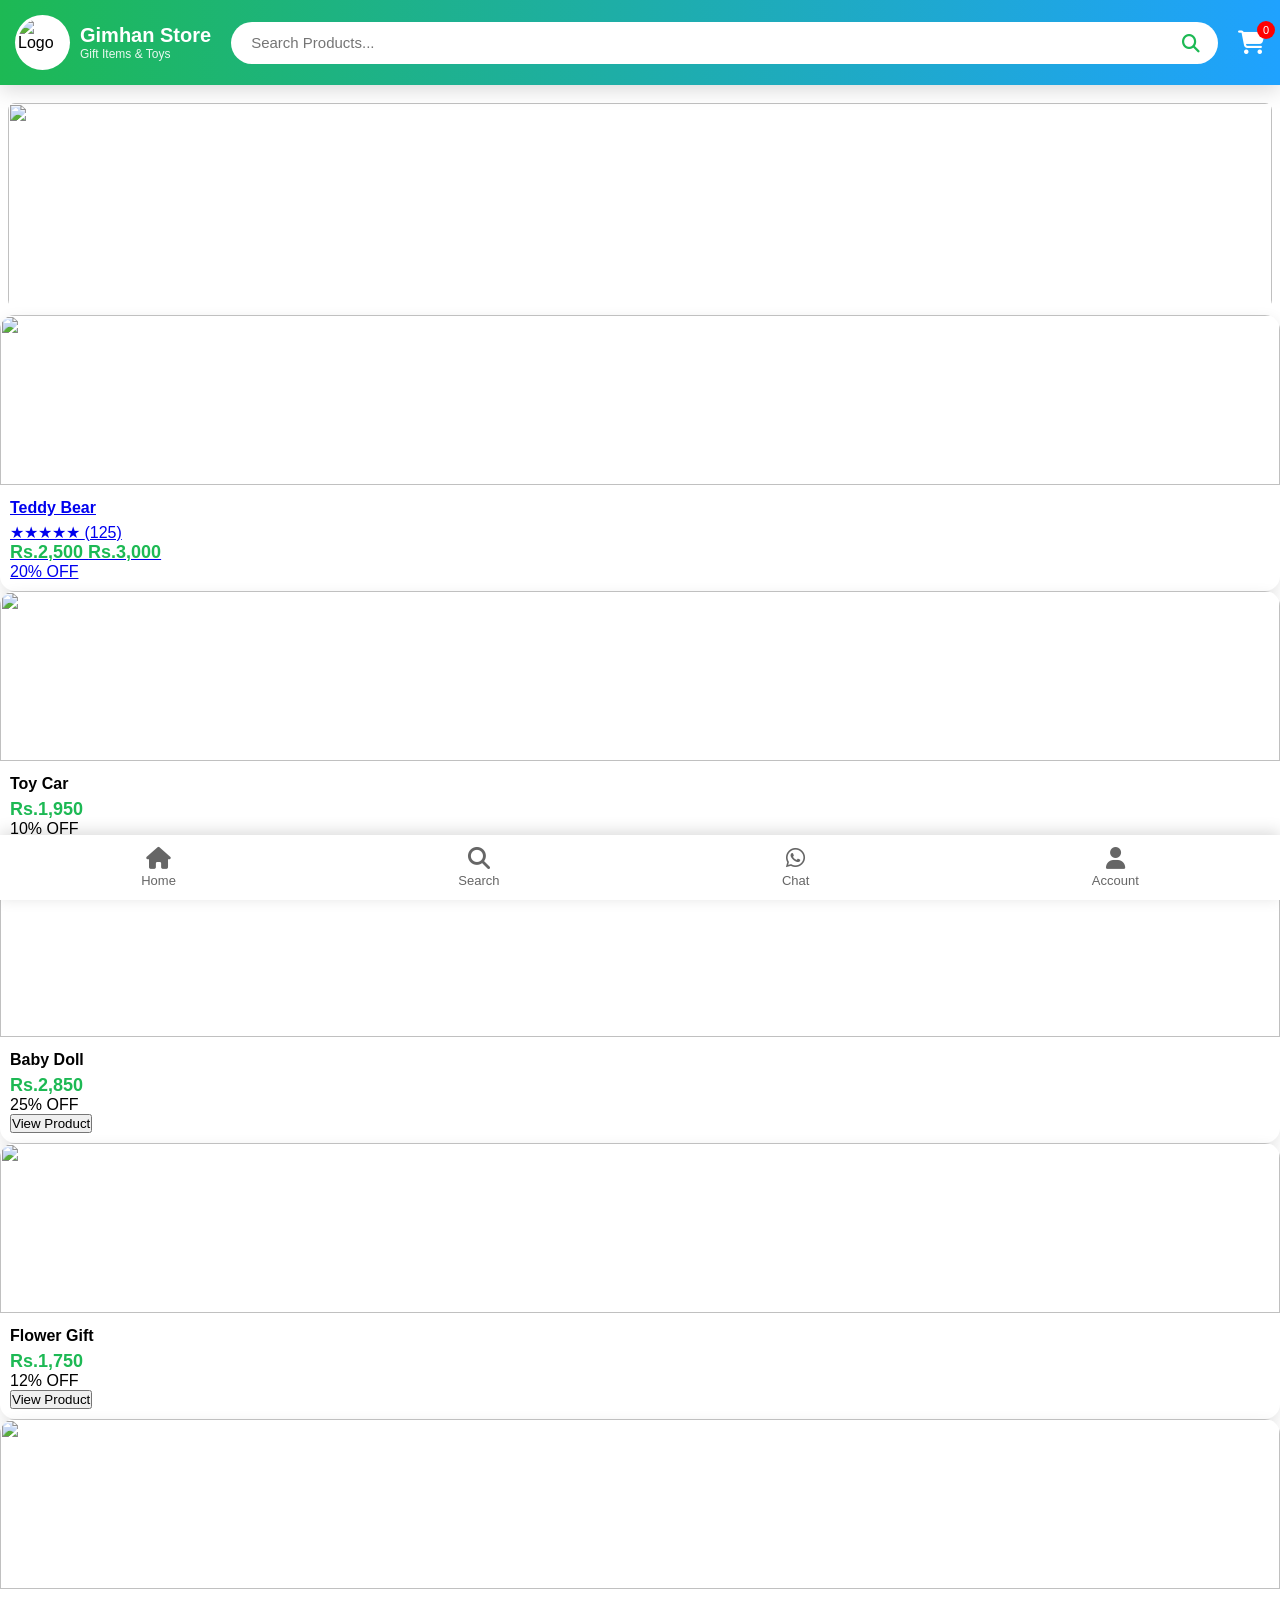
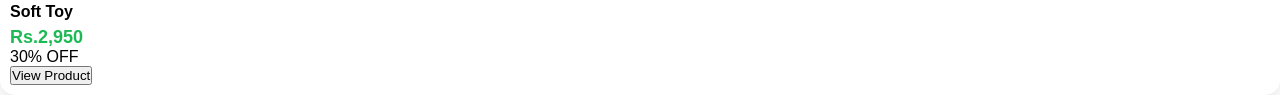
==== index.html @ d322825e "Update index.html" ====
<!DOCTYPE html>
<html lang="en">
<head>
<meta charset="UTF-8">
<meta name="viewport" content="width=device-width, initial-scale=1.0">

<title>Gimhan Store</title>

<link rel="stylesheet" href="style.css">

<link rel="stylesheet"
href="https://cdnjs.cloudflare.com/ajax/libs/font-awesome/6.5.2/css/all.min.css">

</head>

<body>

<header>

<div class="top-bar">

<div class="logo">

<img src="assets/logo.png" alt="Logo">

<div class="store-name">

<h2>Gimhan Store</h2>

<p>Gift Items & Toys</p>

</div>

</div>

<div class="search-box">

<input type="text"
id="search"
placeholder="Search Products...">

<i class="fa-solid fa-magnifying-glass"></i>

</div>

<div class="cart">

<i class="fa-solid fa-cart-shopping"></i>

<span id="cart-count">0</span>

</div>

</div>

</header>

<section class="slider">

<div class="slides">

<img src="assets/banner1.jpg">

<img src="assets/banner2.jpg">

<img src="assets/banner1.jpg">

</div>

</section>


<a href="product.html" class="product-link">

<div class="product-card">

<img src="assets/products/product1.jpg">

<div class="product-info">

<h3>Teddy Bear</h3>

<div class="rating">
★★★★★ <span>(125)</span>
</div>

<p class="price">
Rs.2,500
<span class="old-price">Rs.3,000</span>
</p>

<p class="discount">20% OFF</p>

</div>

</div>

</a>

  
<div class="product-card">

<img src="assets/products/product3.jpg">

<div class="product-info">

<h3>Toy Car</h3>

<p class="price">Rs.1,950</p>

<p class="discount">10% OFF</p>

<a href="product.html">

<button class="buy-btn">

View Product

</button>

</a>

</div>

</div>

<div class="product-card">

<img src="assets/products/product4.jpg">

<div class="product-info">

<h3>Baby Doll</h3>

<p class="price">Rs.2,850</p>

<p class="discount">25% OFF</p>

<a href="product.html">

<button class="buy-btn">

View Product

</button>

</a>

</div>

</div>

<div class="product-card">

<img src="assets/products/product5.jpg">

<div class="product-info">

<h3>Flower Gift</h3>

<p class="price">Rs.1,750</p>

<p class="discount">12% OFF</p>

<a href="product.html">

<button class="buy-btn">

View Product

</button>

</a>

</div>

</div>

<div class="product-card">

<img src="assets/products/product6.jpg">

<div class="product-info">

<h3>Soft Toy</h3>

<p class="price">Rs.2,950</p>

<p class="discount">30% OFF</p>

<a href="product.html">

<button class="buy-btn">

View Product

</button>

</a>

</div>

</div>

</div>

</section>

<nav class="bottom-nav">

<a href="index.html">

<i class="fa-solid fa-house"></i>

<span>Home</span>

</a>

<a href="#">

<i class="fa-solid fa-magnifying-glass"></i>

<span>Search</span>

</a>

<a href="#">

<i class="fa-brands fa-whatsapp"></i>

<span>Chat</span>

</a>

<a href="login.html">

<i class="fa-solid fa-user"></i>

<span>Account</span>

</a>

</nav>

<script src="script.js"></script>

</body>

</html>
---- style.css ----
/* ==========================
   GIMHAN STORE
   APP STYLE UI
========================== */

*{
margin:0;
padding:0;
box-sizing:border-box;
font-family:Arial,Helvetica,sans-serif;
}

body{
background:#ffffff;
overflow-x:hidden;
}

/* COLORS */

:root{

--green:#1DB954;

--lightgreen:#8FD13F;

--blue:#1FA2FF;

--lightblue:#4FC3F7;

--white:#ffffff;

}

/* HEADER */

header{

width:100%;

background:linear-gradient(90deg,var(--green),var(--blue));

padding:15px;

position:sticky;

top:0;

z-index:1000;

box-shadow:0 5px 20px rgba(0,0,0,.15);

}

.top-bar{

display:flex;

align-items:center;

justify-content:space-between;

gap:10px;

}

/* LOGO */

.logo{

display:flex;

align-items:center;

gap:10px;

}

.logo img{

width:55px;

height:55px;

border-radius:50%;

background:white;

padding:3px;

animation:rotateLogo 6s linear infinite;

}

.store-name h2{

color:white;

font-size:20px;

}

.store-name p{

color:white;

font-size:12px;

opacity:.9;

}

/* SEARCH */

.search-box{

flex:1;

position:relative;

margin:0 10px;

}

.search-box input{

width:100%;

height:42px;

border:none;

border-radius:40px;

padding-left:20px;

padding-right:45px;

outline:none;

font-size:15px;

}

.search-box i{

position:absolute;

right:18px;

top:13px;

color:var(--green);

font-size:18px;

}

/* CART */

.cart{

position:relative;

font-size:24px;

color:white;

cursor:pointer;

animation:cartJump 1.5s infinite;

}

#cart-count{

position:absolute;

top:-8px;

right:-10px;

background:red;

color:white;

width:18px;

height:18px;

font-size:11px;

border-radius:50%;

display:flex;

align-items:center;

justify-content:center;

}

/* SLIDER */

.slider{

width:100%;

overflow:hidden;

margin-top:10px;

}

.slides{

display:flex;

width:300%;

animation:slide 12s infinite;

}

.slides img{

width:100%;

height:220px;

object-fit:cover;

border-radius:15px;

padding:8px;

}

/* PRODUCTS */

.products{

padding:15px;

}

.products h2{

margin-bottom:15px;

font-size:22px;

color:#333;

}

.product-grid{

display:grid;

grid-template-columns:repeat(2,1fr);

gap:15px;

}


.product-card{

background:white;

border-radius:15px;

overflow:hidden;

box-shadow:0 5px 15px rgba(0,0,0,.1);

transition:.4s;

cursor:pointer;

}

.product-card:hover{

transform:translateY(-6px);

}

.product-card img{

width:100%;

height:170px;

object-fit:cover;

}

.product-info{

padding:10px;

}

.product-info h3{

font-size:16px;

margin-bottom:6px;

}

.price{

color:var(--green);

font-size:18px;

font-weight:bold;

}

.bottom-nav{

position:fixed;

bottom:0;

left:0;

width:100%;

height:65px;

background:white;

display:flex;

justify-content:space-around;

align-items:center;

box-shadow:0 -3px 15px rgba(0,0,0,.15);

z-index:999;

}

.bottom-nav a{

text-decoration:none;

color:#666;

display:flex;

flex-direction:column;

align-items:center;

font-size:13px;

transition:.3s;

}

.bottom-nav a:hover{

color:var(--green);

transform:scale(1.15);

}

.bottom-nav i{

font-size:22px;

margin-bottom:4px;

}

/* ANIMATIONS */

@keyframes slide{

0%{transform:translateX(0);}

30%{transform:translateX(0);}

35%{transform:translateX(-100%);}

65%{transform:translateX(-100%);}

70%{transform:translateX(-200%);}

100%{transform:translateX(0);}

}

@keyframes rotateLogo{

100%{

transform:rotate(360deg);

}

}

@keyframes cartJump{

50%{

transform:translateY(-5px);

}
   
/* =====================================
   PRODUCT PAGE
===================================== */

.product-page{
display:flex;
flex-wrap:wrap;
gap:30px;
padding:20px;
align-items:center;
justify-content:center;
background:#fff;
}

.product-image{
flex:1;
min-width:300px;
text-align:center;
}

.product-image img{
width:100%;
max-width:420px;
border-radius:20px;
box-shadow:0 10px 25px rgba(0,0,0,.15);
transition:.4s;
cursor:pointer;
}

.product-image img:hover{
transform:scale(1.08);
}

.product-details{
flex:1;
min-width:300px;
}

.product-details h2{
font-size:32px;
margin-bottom:10px;
color:#333;
}

.product-details .price{
font-size:30px;
font-weight:bold;
color:#1DB954;
margin-bottom:8px;
}

.discount{
display:inline-block;
background:#ff3b30;
color:#fff;
padding:8px 15px;
border-radius:25px;
font-size:14px;
margin-bottom:20px;
animation:pulse 1.5s infinite;
}

/* Quantity */

.quantity{
display:flex;
align-items:center;
margin:20px 0;
gap:10px;
}

.quantity button{
width:45px;
height:45px;
border:none;
border-radius:10px;
background:#1FA2FF;
color:white;
font-size:22px;
cursor:pointer;
transition:.3s;
}

.quantity button:hover{
background:#1DB954;
}

.quantity input{
width:70px;
height:45px;
text-align:center;
font-size:18px;
border:2px solid #1FA2FF;
border-radius:10px;
}

/* Buttons */

.buttons{
display:flex;
gap:15px;
margin:25px 0;
flex-wrap:wrap;
}

.buy-btn,
.cart-btn{
padding:14px 28px;
border:none;
border-radius:30px;
font-size:17px;
cursor:pointer;
transition:.3s;
color:white;
}

.buy-btn{
background:#1DB954;
}

.cart-btn{
background:#1FA2FF;
}

.buy-btn:hover{
transform:translateY(-4px);
box-shadow:0 8px 20px rgba(0,0,0,.2);
}

.cart-btn:hover{
transform:translateY(-4px);
box-shadow:0 8px 20px rgba(0,0,0,.2);
}

/* WhatsApp */

.whatsapp-btn{
display:inline-block;
padding:15px 25px;
background:#25D366;
color:white;
text-decoration:none;
border-radius:30px;
font-size:18px;
transition:.3s;
}

.whatsapp-btn:hover{
transform:scale(1.05);
}

/* Description */

.description,
.reviews,
.comment-box,
.related-products{
padding:25px;
}

.description h2,
.reviews h2,
.comment-box h2,
.related-products h2{
margin-bottom:15px;
color:#1FA2FF;
}

/* Comment */

.comment-box textarea{
width:100%;
height:140px;
padding:15px;
border-radius:15px;
border:2px solid #ddd;
resize:none;
font-size:16px;
}

.comment-box button{
margin-top:15px;
padding:12px 25px;
border:none;
border-radius:25px;
background:#1DB954;
color:white;
cursor:pointer;
transition:.3s;
}

.comment-box button:hover{
background:#1FA2FF;
}

/* Related Products */

.related-grid{
display:grid;
grid-template-columns:repeat(auto-fit,minmax(180px,1fr));
gap:20px;
}

/* Animation */

@keyframes pulse{

0%{
transform:scale(1);
}

50%{
transform:scale(1.08);
}

100%{
transform:scale(1);
}

}

/* Mobile */

@media(max-width:768px){

.product-page{

flex-direction:column;

}

.product-details{

text-align:center;

}

.buttons{

justify-content:center;

}

.quantity{

justify-content:center;

}

}
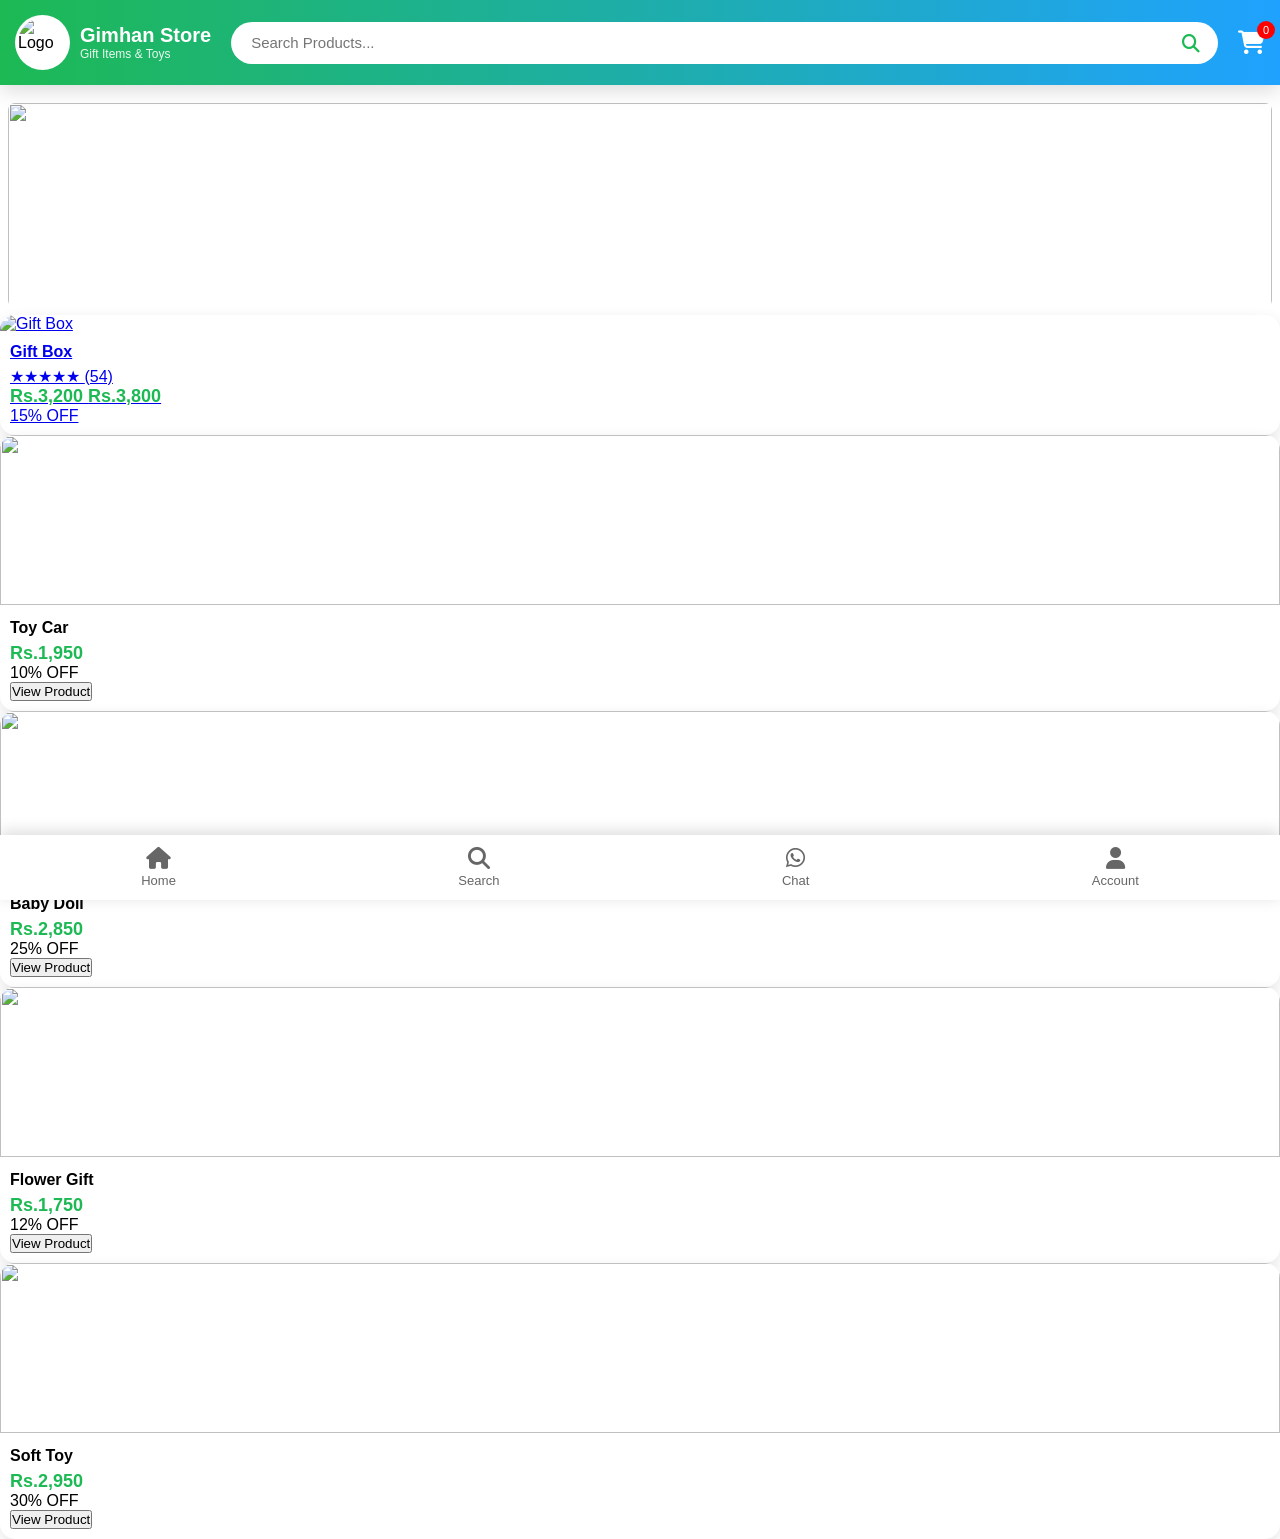
==== commit 7093d9c9: "Update index.html" ====
--- a/index.html
+++ b/index.html
@@ -74,29 +74,28 @@
 
 <div class="product-card">
 
-<img src="assets/products/product1.jpg">
-
-<div class="product-info">
-
-<h3>Teddy Bear</h3>
+<img src="assets/products/product2.jpg" alt="Gift Box">
+
+<div class="product-info">
+
+<h3>Gift Box</h3>
 
 <div class="rating">
-★★★★★ <span>(125)</span>
+★★★★★ <span>(54)</span>
 </div>
 
 <p class="price">
-Rs.2,500
-<span class="old-price">Rs.3,000</span>
+Rs.3,200
+<span class="old-price">Rs.3,800</span>
 </p>
 
-<p class="discount">20% OFF</p>
-
-</div>
-
-</div>
-
-</a>
-
+<p class="discount">15% OFF</p>
+
+</div>
+
+</div>
+
+</a>
   
 <div class="product-card">
 
--- a/style.css
+++ b/style.css
@@ -667,3 +667,234 @@
 
 }
    
+/* ==========================
+   DARAZ STYLE PRODUCT PAGE
+========================== */
+
+.product-header{
+display:flex;
+justify-content:space-between;
+align-items:center;
+padding:15px 18px;
+background:#fff;
+position:sticky;
+top:0;
+z-index:1000;
+box-shadow:0 2px 10px rgba(0,0,0,.08);
+}
+
+.product-header h2{
+font-size:20px;
+color:#333;
+}
+
+.product-header a,
+.product-header i{
+color:#333;
+font-size:22px;
+text-decoration:none;
+margin:0 8px;
+cursor:pointer;
+}
+
+.product-container{
+max-width:1200px;
+margin:20px auto;
+display:flex;
+flex-wrap:wrap;
+gap:30px;
+padding:15px;
+}
+
+.gallery{
+flex:1;
+min-width:320px;
+}
+
+.main-image{
+width:100%;
+border-radius:18px;
+box-shadow:0 8px 20px rgba(0,0,0,.12);
+cursor:zoom-in;
+transition:.35s;
+}
+
+.main-image:hover{
+transform:scale(1.05);
+}
+
+.thumbs{
+display:flex;
+gap:12px;
+margin-top:15px;
+}
+
+.thumbs img{
+width:80px;
+height:80px;
+border-radius:12px;
+object-fit:cover;
+cursor:pointer;
+border:2px solid transparent;
+transition:.3s;
+}
+
+.thumbs img:hover{
+border-color:#1DB954;
+transform:scale(1.08);
+}
+
+.details{
+flex:1;
+min-width:320px;
+}
+
+.details h1{
+font-size:34px;
+margin-bottom:10px;
+color:#222;
+}
+
+.rating{
+color:#FFC107;
+font-size:18px;
+margin-bottom:12px;
+}
+
+.rating span{
+color:#777;
+font-size:15px;
+margin-left:8px;
+}
+
+.details h2{
+font-size:34px;
+color:#ff0055;
+margin-bottom:15px;
+}
+
+.details h2 span{
+font-size:20px;
+color:#999;
+text-decoration:line-through;
+margin-left:10px;
+}
+
+.offer{
+display:inline-block;
+background:#ff3366;
+color:#fff;
+padding:8px 16px;
+border-radius:25px;
+font-size:14px;
+margin-bottom:20px;
+}
+
+.details p{
+color:#666;
+line-height:1.7;
+font-size:16px;
+margin-bottom:20px;
+}
+
+.stock{
+color:#1DB954;
+font-size:18px;
+font-weight:600;
+margin-bottom:20px;
+}
+
+.quantity{
+display:flex;
+align-items:center;
+gap:10px;
+margin-bottom:25px;
+}
+
+.quantity button{
+width:45px;
+height:45px;
+border:none;
+background:#1FA2FF;
+color:#fff;
+font-size:22px;
+border-radius:10px;
+cursor:pointer;
+transition:.3s;
+}
+
+.quantity button:hover{
+background:#1DB954;
+}
+
+.quantity input{
+width:70px;
+height:45px;
+text-align:center;
+font-size:18px;
+border:2px solid #ddd;
+border-radius:10px;
+}
+
+.action-buttons{
+display:flex;
+flex-wrap:wrap;
+gap:15px;
+margin-top:15px;
+}
+
+.cart-btn,
+.whatsapp-btn{
+padding:14px 25px;
+border:none;
+border-radius:30px;
+font-size:17px;
+font-weight:bold;
+cursor:pointer;
+transition:.3s;
+}
+
+.cart-btn{
+background:#1FA2FF;
+color:#fff;
+}
+
+.whatsapp-btn{
+background:#25D366;
+color:#fff;
+}
+
+.cart-btn:hover,
+.whatsapp-btn:hover{
+transform:translateY(-4px);
+box-shadow:0 10px 25px rgba(0,0,0,.2);
+}
+
+@media(max-width:768px){
+
+.product-container{
+flex-direction:column;
+}
+
+.details h1{
+font-size:28px;
+}
+
+.details h2{
+font-size:28px;
+}
+
+.thumbs{
+justify-content:center;
+}
+
+.action-buttons{
+flex-direction:column;
+}
+
+.cart-btn,
+.whatsapp-btn{
+width:100%;
+}
+
+}
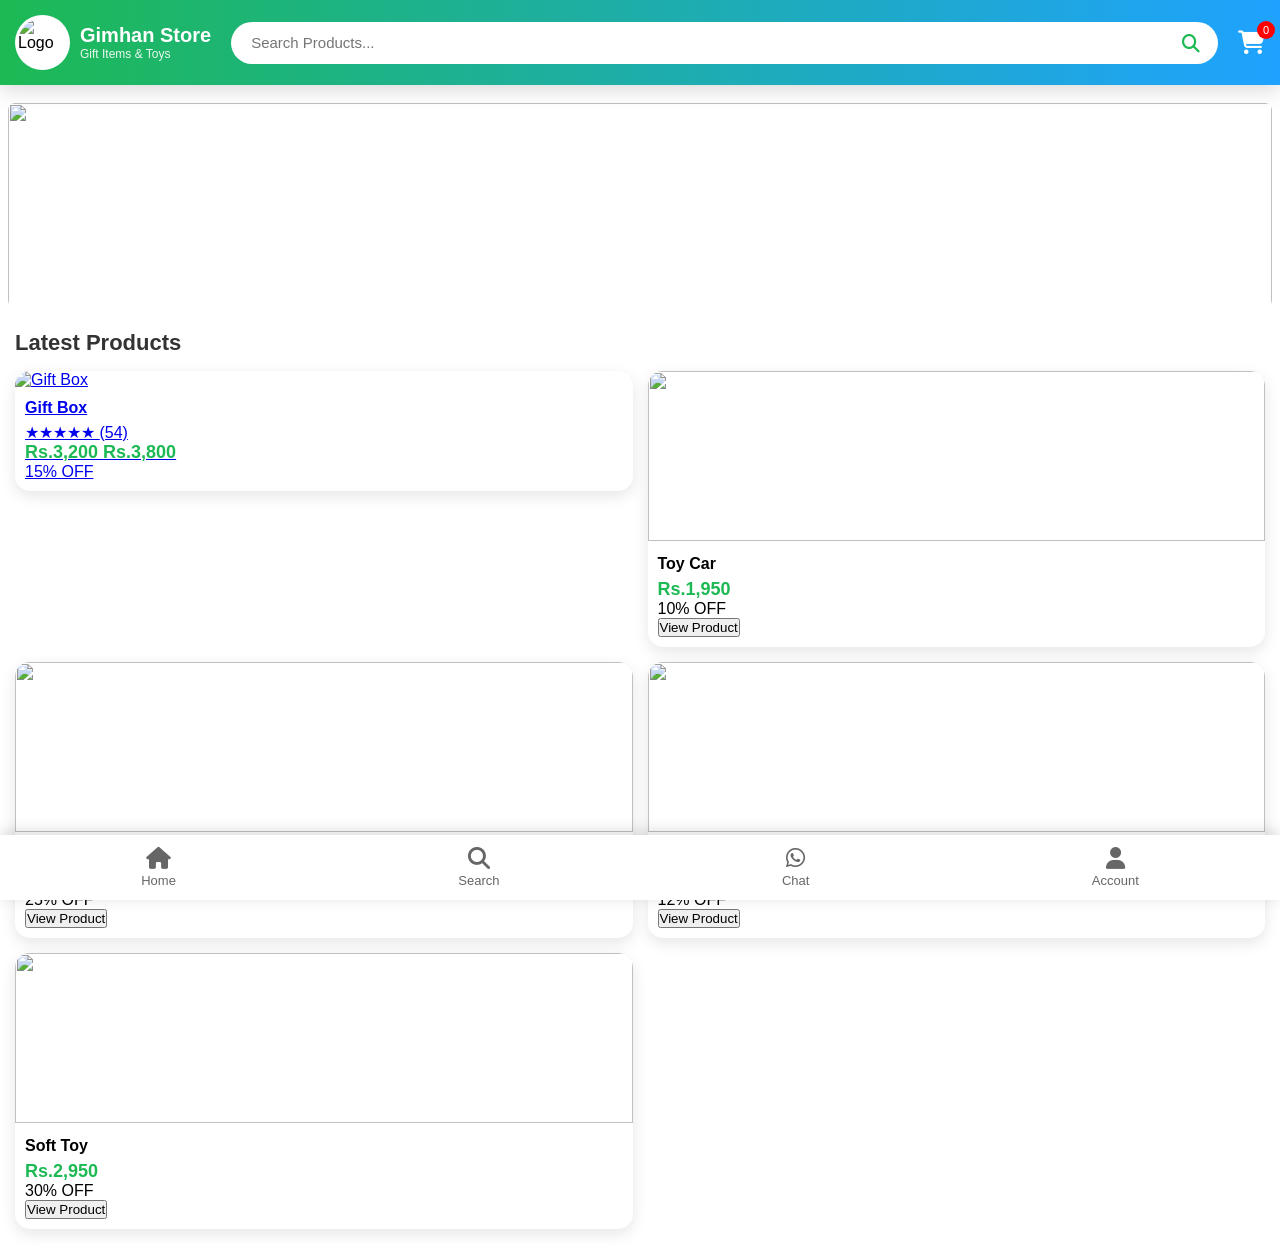
==== commit 15d4c2e6: "Update index.html" ====
--- a/index.html
+++ b/index.html
@@ -69,6 +69,12 @@
 
 </section>
 
+  <section class="products">
+
+<h2>Latest Products</h2>
+
+<div class="product-grid">
+
 
 <a href="product.html" class="product-link">
 
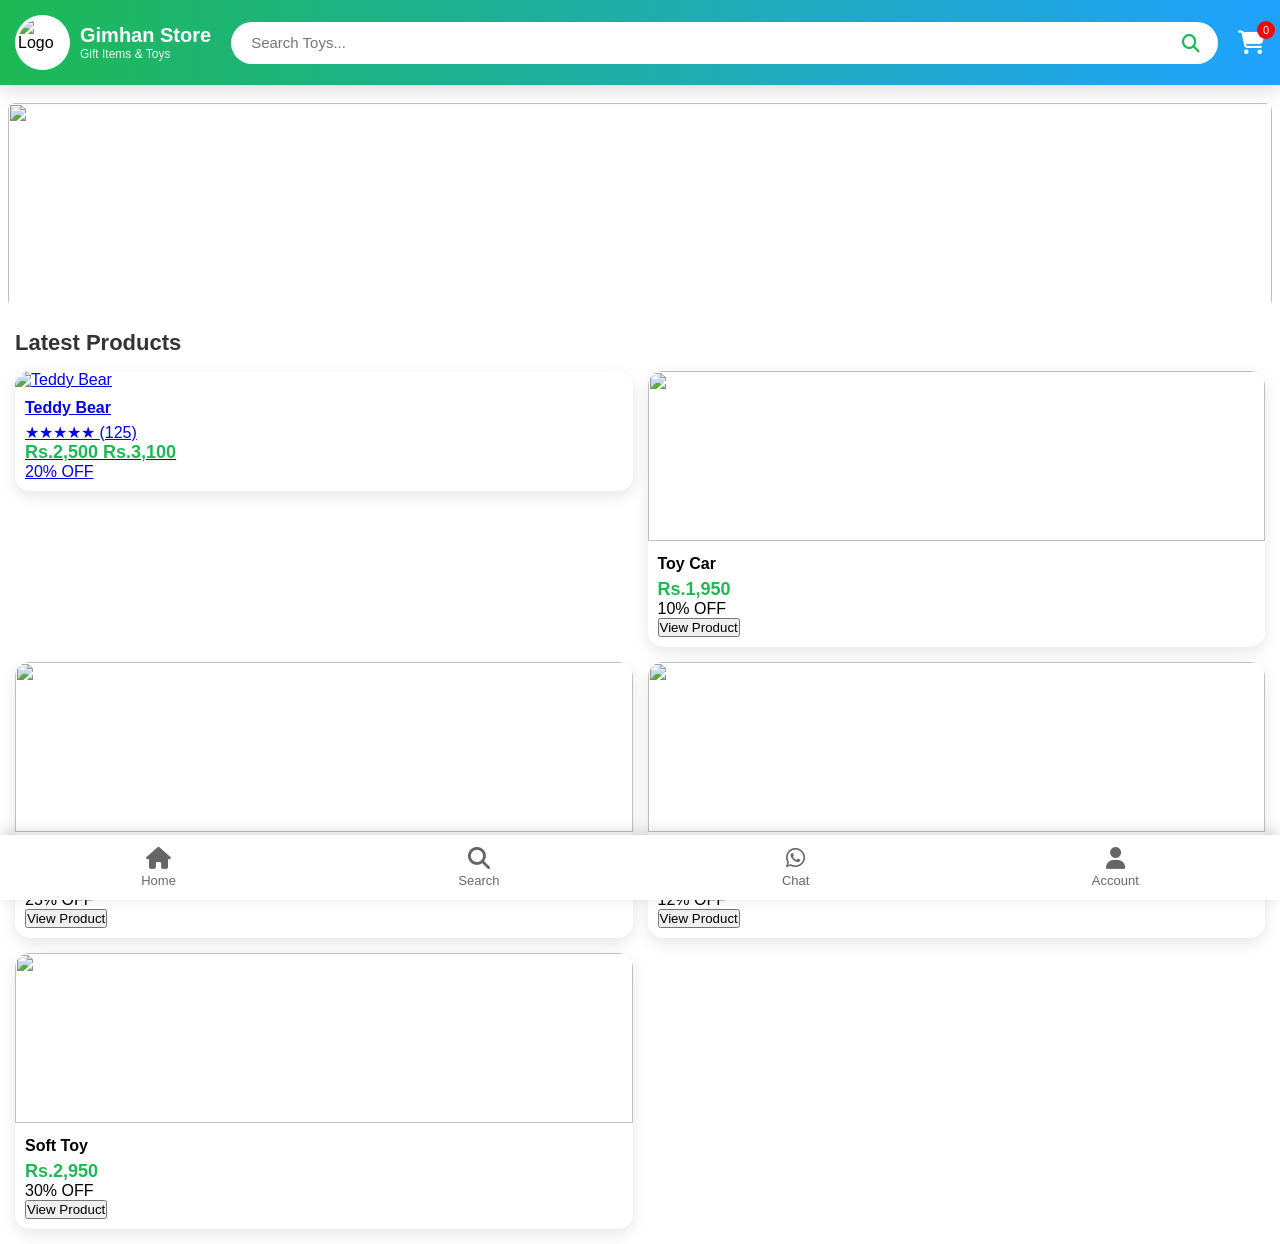
==== commit d2dd368a: "Update index.html" ====
--- a/index.html
+++ b/index.html
@@ -80,22 +80,22 @@
 
 <div class="product-card">
 
-<img src="assets/products/product2.jpg" alt="Gift Box">
-
-<div class="product-info">
-
-<h3>Gift Box</h3>
+<img src="assets/products/product1.jpg" alt="Teddy Bear">
+
+<div class="product-info">
+
+<h3>Teddy Bear</h3>
 
 <div class="rating">
-★★★★★ <span>(54)</span>
+★★★★★ <span>(125)</span>
 </div>
 
 <p class="price">
-Rs.3,200
-<span class="old-price">Rs.3,800</span>
+Rs.2,500
+<span class="old-price">Rs.3,100</span>
 </p>
 
-<p class="discount">15% OFF</p>
+<p class="discount">20% OFF</p>
 
 </div>
 
--- a/style.css
+++ b/style.css
@@ -667,234 +667,4 @@
 
 }
    
-/* ==========================
-   DARAZ STYLE PRODUCT PAGE
-========================== */
-
-.product-header{
-display:flex;
-justify-content:space-between;
-align-items:center;
-padding:15px 18px;
-background:#fff;
-position:sticky;
-top:0;
-z-index:1000;
-box-shadow:0 2px 10px rgba(0,0,0,.08);
-}
-
-.product-header h2{
-font-size:20px;
-color:#333;
-}
-
-.product-header a,
-.product-header i{
-color:#333;
-font-size:22px;
-text-decoration:none;
-margin:0 8px;
-cursor:pointer;
-}
-
-.product-container{
-max-width:1200px;
-margin:20px auto;
-display:flex;
-flex-wrap:wrap;
-gap:30px;
-padding:15px;
-}
-
-.gallery{
-flex:1;
-min-width:320px;
-}
-
-.main-image{
-width:100%;
-border-radius:18px;
-box-shadow:0 8px 20px rgba(0,0,0,.12);
-cursor:zoom-in;
-transition:.35s;
-}
-
-.main-image:hover{
-transform:scale(1.05);
-}
-
-.thumbs{
-display:flex;
-gap:12px;
-margin-top:15px;
-}
-
-.thumbs img{
-width:80px;
-height:80px;
-border-radius:12px;
-object-fit:cover;
-cursor:pointer;
-border:2px solid transparent;
-transition:.3s;
-}
-
-.thumbs img:hover{
-border-color:#1DB954;
-transform:scale(1.08);
-}
-
-.details{
-flex:1;
-min-width:320px;
-}
-
-.details h1{
-font-size:34px;
-margin-bottom:10px;
-color:#222;
-}
-
-.rating{
-color:#FFC107;
-font-size:18px;
-margin-bottom:12px;
-}
-
-.rating span{
-color:#777;
-font-size:15px;
-margin-left:8px;
-}
-
-.details h2{
-font-size:34px;
-color:#ff0055;
-margin-bottom:15px;
-}
-
-.details h2 span{
-font-size:20px;
-color:#999;
-text-decoration:line-through;
-margin-left:10px;
-}
-
-.offer{
-display:inline-block;
-background:#ff3366;
-color:#fff;
-padding:8px 16px;
-border-radius:25px;
-font-size:14px;
-margin-bottom:20px;
-}
-
-.details p{
-color:#666;
-line-height:1.7;
-font-size:16px;
-margin-bottom:20px;
-}
-
-.stock{
-color:#1DB954;
-font-size:18px;
-font-weight:600;
-margin-bottom:20px;
-}
-
-.quantity{
-display:flex;
-align-items:center;
-gap:10px;
-margin-bottom:25px;
-}
-
-.quantity button{
-width:45px;
-height:45px;
-border:none;
-background:#1FA2FF;
-color:#fff;
-font-size:22px;
-border-radius:10px;
-cursor:pointer;
-transition:.3s;
-}
-
-.quantity button:hover{
-background:#1DB954;
-}
-
-.quantity input{
-width:70px;
-height:45px;
-text-align:center;
-font-size:18px;
-border:2px solid #ddd;
-border-radius:10px;
-}
-
-.action-buttons{
-display:flex;
-flex-wrap:wrap;
-gap:15px;
-margin-top:15px;
-}
-
-.cart-btn,
-.whatsapp-btn{
-padding:14px 25px;
-border:none;
-border-radius:30px;
-font-size:17px;
-font-weight:bold;
-cursor:pointer;
-transition:.3s;
-}
-
-.cart-btn{
-background:#1FA2FF;
-color:#fff;
-}
-
-.whatsapp-btn{
-background:#25D366;
-color:#fff;
-}
-
-.cart-btn:hover,
-.whatsapp-btn:hover{
-transform:translateY(-4px);
-box-shadow:0 10px 25px rgba(0,0,0,.2);
-}
-
-@media(max-width:768px){
-
-.product-container{
-flex-direction:column;
-}
-
-.details h1{
-font-size:28px;
-}
-
-.details h2{
-font-size:28px;
-}
-
-.thumbs{
-justify-content:center;
-}
-
-.action-buttons{
-flex-direction:column;
-}
-
-.cart-btn,
-.whatsapp-btn{
-width:100%;
-}
-
-}
+
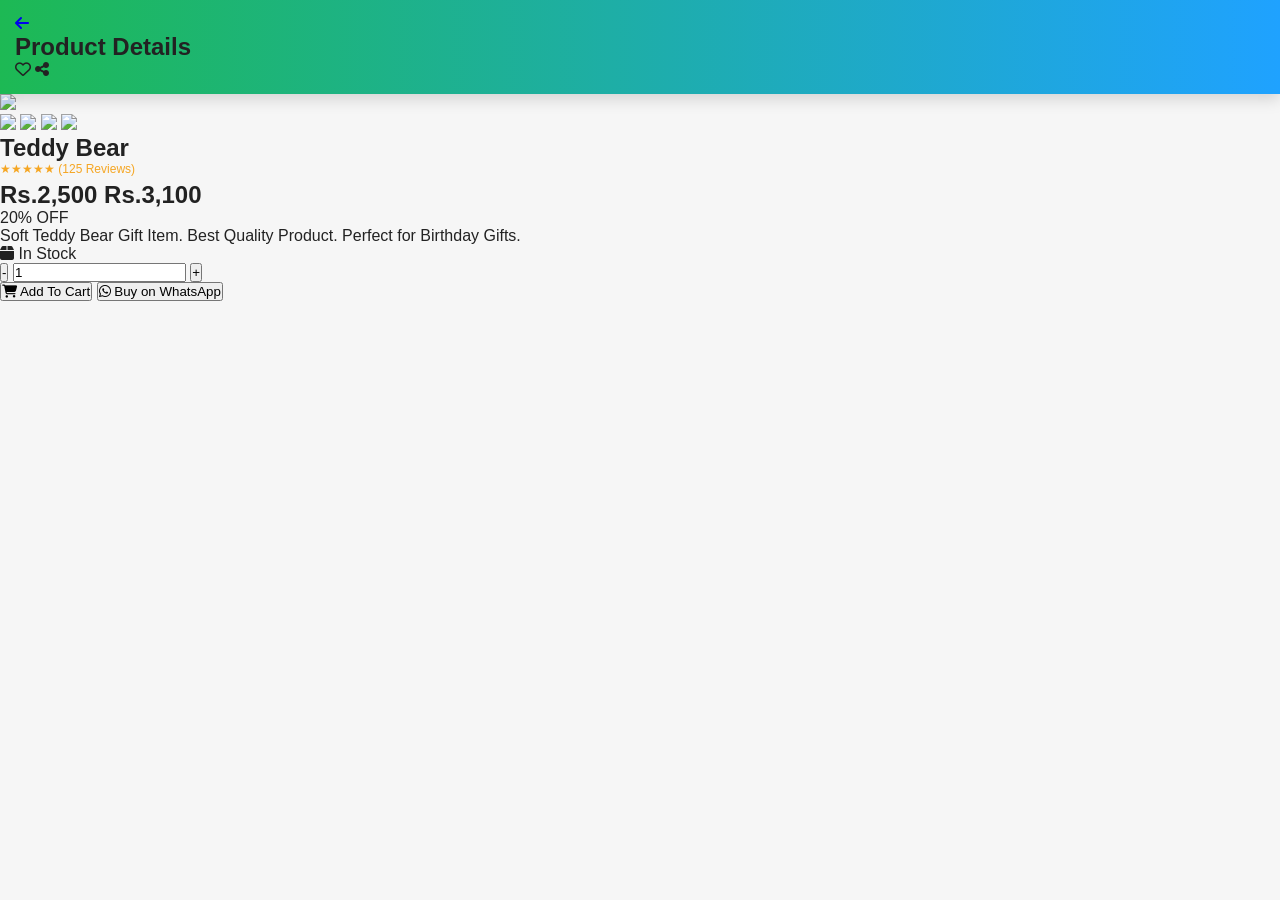
==== commit 18905145: "Update index.html" ====
--- a/index.html
+++ b/index.html
@@ -1,10 +1,11 @@
 <!DOCTYPE html>
 <html lang="en">
+
 <head>
 <meta charset="UTF-8">
 <meta name="viewport" content="width=device-width, initial-scale=1.0">
 
-<title>Gimhan Store</title>
+<title>Product Details | Gimhan Store</title>
 
 <link rel="stylesheet" href="style.css">
 
@@ -15,111 +16,124 @@
 
 <body>
 
-<header>
+<header class="product-header">
 
-<div class="top-bar">
+<a href="index.html">
+<i class="fa-solid fa-arrow-left"></i>
+</a>
 
-<div class="logo">
+<h2>Product Details</h2>
 
-<img src="assets/logo.png" alt="Logo">
+<div>
 
-<div class="store-name">
+<i class="fa-regular fa-heart"></i>
 
-<h2>Gimhan Store</h2>
+<i class="fa-solid fa-share-nodes"></i>
 
-<p>Gift Items & Toys</p>
+</div>
+
+</header>
+
+<section class="product-container">
+
+<div class="gallery">
+
+<img src="assets/products/product1.jpg"
+id="mainImage"
+class="main-image">
+
+<div class="thumbs">
+
+<img src="assets/products/product1.jpg"
+onclick="changeImage(this)">
+
+<img src="assets/products/product2.jpg"
+onclick="changeImage(this)">
+
+<img src="assets/products/product3.jpg"
+onclick="changeImage(this)">
+
+<img src="assets/products/product4.jpg"
+onclick="changeImage(this)">
 
 </div>
 
 </div>
 
-<div class="search-box">
+<div class="details">
 
-<input type="text"
-id="search"
-placeholder="Search Products...">
+<h1>Teddy Bear</h1>
 
-<i class="fa-solid fa-magnifying-glass"></i>
+<div class="rating">
+
+★★★★★
+<span>(125 Reviews)</span>
 
 </div>
 
-<div class="cart">
+<h2>
+
+Rs.2,500
+
+<span>
+
+Rs.3,100
+
+</span>
+
+</h2>
+
+<div class="offer">
+
+20% OFF
+
+</div>
+
+<p>
+
+Soft Teddy Bear Gift Item.
+
+Best Quality Product.
+
+Perfect for Birthday Gifts.
+
+</p>
+
+<div class="stock">
+
+<i class="fa-solid fa-box"></i>
+
+In Stock
+
+</div>
+
+<div class="quantity">
+
+<button id="minus">-</button>
+
+<input value="1" id="qty">
+
+<button id="plus">+</button>
+
+</div>
+
+<div class="action-buttons">
+
+<button class="cart-btn">
 
 <i class="fa-solid fa-cart-shopping"></i>
 
-<span id="cart-count">0</span>
+Add To Cart
 
-</div>
+</button>
 
-</div>
+<a href="https://wa.me/94770000000">
 
-</header>
+<button class="whatsapp-btn">
 
-<section class="slider">
+<i class="fa-brands fa-whatsapp"></i>
 
-<div class="slides">
-
-<img src="assets/banner1.jpg">
-
-<img src="assets/banner2.jpg">
-
-<img src="assets/banner1.jpg">
-
-</div>
-
-</section>
-
-  <section class="products">
-
-<h2>Latest Products</h2>
-
-<div class="product-grid">
-
-
-<a href="product.html" class="product-link">
-
-<div class="product-card">
-
-<img src="assets/products/product1.jpg" alt="Teddy Bear">
-
-<div class="product-info">
-
-<h3>Teddy Bear</h3>
-
-<div class="rating">
-★★★★★ <span>(125)</span>
-</div>
-
-<p class="price">
-Rs.2,500
-<span class="old-price">Rs.3,100</span>
-</p>
-
-<p class="discount">20% OFF</p>
-
-</div>
-
-</div>
-
-</a>
-  
-<div class="product-card">
-
-<img src="assets/products/product3.jpg">
-
-<div class="product-info">
-
-<h3>Toy Car</h3>
-
-<p class="price">Rs.1,950</p>
-
-<p class="discount">10% OFF</p>
-
-<a href="product.html">
-
-<button class="buy-btn">
-
-View Product
+Buy on WhatsApp
 
 </button>
 
@@ -129,127 +143,6 @@
 
 </div>
 
-<div class="product-card">
-
-<img src="assets/products/product4.jpg">
-
-<div class="product-info">
-
-<h3>Baby Doll</h3>
-
-<p class="price">Rs.2,850</p>
-
-<p class="discount">25% OFF</p>
-
-<a href="product.html">
-
-<button class="buy-btn">
-
-View Product
-
-</button>
-
-</a>
-
-</div>
-
-</div>
-
-<div class="product-card">
-
-<img src="assets/products/product5.jpg">
-
-<div class="product-info">
-
-<h3>Flower Gift</h3>
-
-<p class="price">Rs.1,750</p>
-
-<p class="discount">12% OFF</p>
-
-<a href="product.html">
-
-<button class="buy-btn">
-
-View Product
-
-</button>
-
-</a>
-
-</div>
-
-</div>
-
-<div class="product-card">
-
-<img src="assets/products/product6.jpg">
-
-<div class="product-info">
-
-<h3>Soft Toy</h3>
-
-<p class="price">Rs.2,950</p>
-
-<p class="discount">30% OFF</p>
-
-<a href="product.html">
-
-<button class="buy-btn">
-
-View Product
-
-</button>
-
-</a>
-
-</div>
-
-</div>
-
-</div>
-
 </section>
 
-<nav class="bottom-nav">
-
-<a href="index.html">
-
-<i class="fa-solid fa-house"></i>
-
-<span>Home</span>
-
-</a>
-
-<a href="#">
-
-<i class="fa-solid fa-magnifying-glass"></i>
-
-<span>Search</span>
-
-</a>
-
-<a href="#">
-
-<i class="fa-brands fa-whatsapp"></i>
-
-<span>Chat</span>
-
-</a>
-
-<a href="login.html">
-
-<i class="fa-solid fa-user"></i>
-
-<span>Account</span>
-
-</a>
-
-</nav>
-
-<script src="script.js"></script>
-
-</body>
-
-</html>
-
+  
--- a/style.css
+++ b/style.css
@@ -1,7 +1,413 @@
-/* ==========================
-   GIMHAN STORE
-   APP STYLE UI
-========================== */
+/* ======================================
+   GIMHAN STORE - PART 1
+====================================== */
+
+*{
+    margin:0;
+    padding:0;
+    box-sizing:border-box;
+    font-family:Arial, Helvetica, sans-serif;
+}
+
+:root{
+    --green:#1DB954;
+    --lightgreen:#8FD13F;
+    --blue:#1FA2FF;
+    --lightblue:#4FC3F7;
+    --white:#ffffff;
+    --dark:#222;
+    --gray:#666;
+}
+
+body{
+    background:#f5f7fa;
+    overflow-x:hidden;
+    padding-bottom:80px;
+}
+
+/* ================= HEADER ================= */
+
+header{
+    position:sticky;
+    top:0;
+    z-index:999;
+    background:linear-gradient(90deg,var(--green),var(--blue));
+    padding:15px;
+    box-shadow:0 5px 15px rgba(0,0,0,.15);
+}
+
+.top-bar{
+    display:flex;
+    align-items:center;
+    justify-content:space-between;
+    gap:10px;
+}
+
+/* Logo */
+
+.logo{
+    display:flex;
+    align-items:center;
+    gap:10px;
+}
+
+.logo img{
+    width:55px;
+    height:55px;
+    border-radius:50%;
+    background:#fff;
+    padding:3px;
+    animation:rotateLogo 8s linear infinite;
+}
+
+.store-name h2{
+    color:#fff;
+    font-size:20px;
+}
+
+.store-name p{
+    color:#fff;
+    font-size:12px;
+}
+
+/* Search */
+
+.search-box{
+    flex:1;
+    position:relative;
+}
+
+.search-box input{
+    width:100%;
+    height:42px;
+    border:none;
+    outline:none;
+    border-radius:30px;
+    padding:0 45px 0 18px;
+    font-size:15px;
+}
+
+.search-box i{
+    position:absolute;
+    right:15px;
+    top:12px;
+    color:var(--green);
+}
+
+/* Cart */
+
+.cart{
+    color:#fff;
+    font-size:24px;
+    position:relative;
+    animation:cartJump 1.5s infinite;
+}
+
+#cart-count{
+    position:absolute;
+    top:-7px;
+    right:-10px;
+    width:18px;
+    height:18px;
+    border-radius:50%;
+    background:red;
+    color:#fff;
+    font-size:11px;
+    display:flex;
+    justify-content:center;
+    align-items:center;
+}
+
+/* ================= SLIDER ================= */
+
+.slider{
+    padding:10px;
+}
+
+.slides{
+    display:flex;
+    width:300%;
+    animation:slide 12s infinite;
+}
+
+.slides img{
+    width:100%;
+    height:220px;
+    object-fit:cover;
+    border-radius:15px;
+}
+
+/* ================= PRODUCTS ================= */
+
+.products{
+    padding:15px;
+}
+
+.products h2{
+    font-size:22px;
+    margin-bottom:15px;
+    color:#333;
+}
+
+.product-grid{
+    display:grid;
+    grid-template-columns:repeat(2,1fr);
+    gap:15px;
+}
+
+.product-link{
+    text-decoration:none;
+    color:inherit;
+}
+
+.product-card{
+    background:#fff;
+    border-radius:15px;
+    overflow:hidden;
+    box-shadow:0 5px 15px rgba(0,0,0,.08);
+    transition:.3s;
+}
+
+.product-card:hover{
+    transform:translateY(-5px);
+}
+
+.product-card img{
+    width:100%;
+    height:170px;
+    object-fit:cover;
+}
+
+.product-info{
+    padding:10px;
+}
+
+.product-info h3{
+    font-size:15px;
+    color:#222;
+    margin-bottom:4px;
+}
+
+.rating{
+    font-size:12px;
+    color:#f5a623;
+    margin-bottom:5px;
+}
+
+.price{
+    font-size:16px;
+    color:var(--green);
+    font-weight:bold;
+}
+
+.old-price{
+    font-size:11px;
+    color:#999;
+    text-decoration:line-through;
+    margin-left:5px;
+}
+
+.discount{
+    display:inline-block;
+    margin-top:5px;
+    background:#ff3b30;
+    color:#fff;
+    font-size:11px;
+    padding:3px 7px;
+    border-radius:5px;
+}
+
+/* ======================================
+   GIMHAN STORE - PART 2
+   Bottom Navigation + Animations
+====================================== */
+
+/* Bottom Navigation */
+
+.bottom-nav{
+    position:fixed;
+    bottom:0;
+    left:0;
+    width:100%;
+    height:65px;
+    background:#fff;
+    display:flex;
+    justify-content:space-around;
+    align-items:center;
+    box-shadow:0 -4px 15px rgba(0,0,0,.12);
+    z-index:999;
+}
+
+.bottom-nav a{
+    text-decoration:none;
+    color:#666;
+    display:flex;
+    flex-direction:column;
+    align-items:center;
+    font-size:12px;
+    transition:.3s;
+}
+
+.bottom-nav a:hover,
+.bottom-nav a.active{
+    color:#1DB954;
+    transform:scale(1.08);
+}
+
+.bottom-nav i{
+    font-size:22px;
+    margin-bottom:4px;
+}
+
+/* Button Animation */
+
+button{
+    transition:.3s;
+}
+
+button:hover{
+    transform:translateY(-3px);
+}
+
+/* Logo Animation */
+
+@keyframes rotateLogo{
+
+0%{
+transform:rotate(0deg);
+}
+
+100%{
+transform:rotate(360deg);
+}
+
+}
+
+/* Cart Animation */
+
+@keyframes cartJump{
+
+0%{
+transform:translateY(0);
+}
+
+50%{
+transform:translateY(-5px);
+}
+
+100%{
+transform:translateY(0);
+}
+
+}
+
+/* Banner Slider Animation */
+
+@keyframes slide{
+
+0%,30%{
+transform:translateX(0);
+}
+
+35%,65%{
+transform:translateX(-100%);
+}
+
+70%,95%{
+transform:translateX(-200%);
+}
+
+100%{
+transform:translateX(0);
+}
+
+}
+
+/* Card Hover */
+
+.product-card:hover img{
+    transform:scale(1.05);
+}
+
+.product-card img{
+    transition:.4s;
+}
+
+/* Mobile Responsive */
+
+@media (max-width:768px){
+
+.top-bar{
+    gap:8px;
+}
+
+.logo img{
+    width:48px;
+    height:48px;
+}
+
+.store-name h2{
+    font-size:16px;
+}
+
+.store-name p{
+    font-size:10px;
+}
+
+.search-box input{
+    height:38px;
+    font-size:13px;
+}
+
+.product-grid{
+    grid-template-columns:repeat(2,1fr);
+    gap:12px;
+}
+
+.product-card img{
+    height:145px;
+}
+
+.product-info{
+    padding:8px;
+}
+
+.product-info h3{
+    font-size:14px;
+}
+
+.price{
+    font-size:15px;
+}
+
+.old-price{
+    font-size:10px;
+}
+
+.discount{
+    font-size:10px;
+}
+
+.rating{
+    font-size:11px;
+}
+
+.bottom-nav{
+    height:62px;
+}
+
+.bottom-nav i{
+    font-size:20px;
+}
+
+.bottom-nav span{
+    font-size:11px;
+}
+
+}
+/*========================
+RESET
+========================*/
 
 *{
 margin:0;
@@ -11,660 +417,402 @@
 }
 
 body{
-background:#ffffff;
-overflow-x:hidden;
-}
-
-/* COLORS */
-
-:root{
-
---green:#1DB954;
-
---lightgreen:#8FD13F;
-
---blue:#1FA2FF;
-
---lightblue:#4FC3F7;
-
---white:#ffffff;
-
-}
-
-/* HEADER */
-
-header{
-
+background:#f6f6f6;
+padding-bottom:90px;
+color:#222;
+}
+
+/*========================
+TOP MENU
+========================*/
+
+.top-menu{
+display:flex;
+overflow-x:auto;
+background:#fff;
+height:55px;
+align-items:center;
+padding:0 15px;
+border-bottom:1px solid #e5e5e5;
+position:sticky;
+top:0;
+z-index:999;
+}
+
+.top-menu a{
+margin-right:30px;
+font-size:18px;
+white-space:nowrap;
+color:#888;
+text-decoration:none;
+cursor:pointer;
+}
+
+.top-menu .active{
+color:#ff6a00;
+font-weight:bold;
+}
+
+/*========================
+CARD
+========================*/
+
+.card{
+background:#fff;
+margin-top:10px;
+padding:15px;
+}
+
+.title{
+display:flex;
+justify-content:space-between;
+align-items:center;
+font-size:18px;
+margin-bottom:15px;
+}
+
+.title span{
+font-weight:bold;
+}
+
+/*========================
+OPTIONS
+========================*/
+
+.option-images{
+display:flex;
+overflow-x:auto;
+gap:12px;
+}
+
+.option-images img{
+width:85px;
+height:85px;
+border-radius:8px;
+border:2px solid #eee;
+object-fit:cover;
+flex:none;
+cursor:pointer;
+transition:.3s;
+}
+
+.option-images img:hover{
+border:2px solid #ff6a00;
+transform:scale(1.04);
+}
+
+/*========================
+LIST
+========================*/
+
+.list{
+background:#fff;
+margin-top:10px;
+}
+
+.row{
+display:flex;
+align-items:center;
+justify-content:space-between;
+padding:18px 15px;
+border-bottom:1px solid #ededed;
+}
+
+.row span{
+width:120px;
+font-size:17px;
+color:#777;
+}
+
+.row p{
+flex:1;
+font-size:15px;
+line-height:24px;
+padding-left:10px;
+color:#222;
+}
+
+.row i{
+color:#999;
+font-size:18px;
+}
+
+/*========================
+REVIEW
+========================*/
+
+.review{
+background:#fff;
+margin-top:10px;
+padding:15px;
+}
+
+.review-header{
+display:flex;
+justify-content:space-between;
+align-items:center;
+margin-bottom:15px;
+}
+
+.review-header h3{
+font-size:22px;
+}
+
+.review-header a{
+color:#ff6a00;
+text-decoration:none;
+font-size:18px;
+}
+
+.review-user{
+font-size:18px;
+margin-bottom:10px;
+}
+
+.stars{
+color:#ffb400;
+font-size:20px;
+margin-bottom:10px;
+}
+
+.review-box p{
+font-size:18px;
+margin-bottom:15px;
+line-height:28px;
+}
+
+.review-images{
+display:flex;
+gap:12px;
+}
+
+.review-images img{
+width:110px;
+height:110px;
+border-radius:8px;
+object-fit:cover;
+}
+
+/*========================
+STORE
+========================*/
+
+.store{
+background:#fff;
+margin-top:10px;
+padding:18px;
+}
+
+.store-top{
+display:flex;
+justify-content:space-between;
+align-items:center;
+margin-bottom:25px;
+}
+
+.store-top h2{
+font-size:28px;
+font-weight:500;
+}
+
+.store-top button{
+padding:10px 22px;
+border:2px solid #ff6a00;
+background:#fff;
+color:#ff6a00;
+border-radius:8px;
+font-size:18px;
+cursor:pointer;
+}
+
+.store-rate{
+display:flex;
+justify-content:space-between;
+text-align:center;
+margin-bottom:25px;
+}
+
+.store-rate h1{
+font-size:42px;
+font-weight:500;
+}
+
+.store-rate p{
+margin-top:8px;
+font-size:15px;
+color:#777;
+}
+
+.visit{
+display:block;
+text-align:center;
+text-decoration:none;
+font-size:22px;
+color:#ff6a00;
+font-style:italic;
+}
+
+/*========================
+HIGHLIGHTS
+========================*/
+
+.highlights{
+background:#fff;
+margin-top:10px;
+padding:18px;
+}
+
+.highlights h3{
+font-size:24px;
+margin-bottom:15px;
+}
+
+.highlights p{
+font-size:19px;
+line-height:32px;
+color:#333;
+}
+
+/*========================
+DESCRIPTION
+========================*/
+
+.description{
+background:#fff;
+margin-top:10px;
+padding:18px;
+}
+
+.description h3{
+font-size:24px;
+margin-bottom:18px;
+}
+
+.description img{
 width:100%;
-
-background:linear-gradient(90deg,var(--green),var(--blue));
-
-padding:15px;
-
-position:sticky;
-
-top:0;
-
-z-index:1000;
-
-box-shadow:0 5px 20px rgba(0,0,0,.15);
-
-}
-
-.top-bar{
-
-display:flex;
-
+border-radius:10px;
+margin-bottom:15px;
+display:block;
+}
+
+/*========================
+BOTTOM BAR
+========================*/
+
+.bottom-bar{
+position:fixed;
+left:0;
+right:0;
+bottom:0;
+height:70px;
+display:flex;
+background:#fff;
+box-shadow:0 -2px 10px rgba(0,0,0,.12);
+z-index:999;
+}
+
+.store-btn{
+width:90px;
+display:flex;
+flex-direction:column;
+justify-content:center;
 align-items:center;
-
-justify-content:space-between;
-
-gap:10px;
-
-}
-
-/* LOGO */
-
-.logo{
-
-display:flex;
-
-align-items:center;
-
-gap:10px;
-
-}
-
-.logo img{
-
-width:55px;
-
-height:55px;
-
-border-radius:50%;
-
-background:white;
-
-padding:3px;
-
-animation:rotateLogo 6s linear infinite;
-
-}
-
-.store-name h2{
-
-color:white;
-
-font-size:20px;
-
-}
-
-.store-name p{
-
-color:white;
-
-font-size:12px;
-
-opacity:.9;
-
-}
-
-/* SEARCH */
-
-.search-box{
-
+color:#ff4b63;
+font-size:15px;
+}
+
+.store-btn i{
+font-size:24px;
+margin-bottom:5px;
+}
+
+.buy{
 flex:1;
-
-position:relative;
-
-margin:0 10px;
-
-}
-
-.search-box input{
-
-width:100%;
-
-height:42px;
-
 border:none;
-
-border-radius:40px;
-
-padding-left:20px;
-
-padding-right:45px;
-
-outline:none;
-
-font-size:15px;
-
-}
-
-.search-box i{
-
-position:absolute;
-
-right:18px;
-
-top:13px;
-
-color:var(--green);
-
-font-size:18px;
-
-}
-
-/* CART */
-
-.cart{
-
-position:relative;
-
-font-size:24px;
-
-color:white;
-
-cursor:pointer;
-
-animation:cartJump 1.5s infinite;
-
-}
-
-#cart-count{
-
-position:absolute;
-
-top:-8px;
-
-right:-10px;
-
-background:red;
-
-color:white;
-
-width:18px;
-
-height:18px;
-
-font-size:11px;
-
-border-radius:50%;
-
-display:flex;
-
-align-items:center;
-
-justify-content:center;
-
-}
-
-/* SLIDER */
-
-.slider{
-
-width:100%;
-
-overflow:hidden;
-
-margin-top:10px;
-
-}
-
-.slides{
-
-display:flex;
-
-width:300%;
-
-animation:slide 12s infinite;
-
-}
-
-.slides img{
-
-width:100%;
-
-height:220px;
-
-object-fit:cover;
-
-border-radius:15px;
-
-padding:8px;
-
-}
-
-/* PRODUCTS */
-
-.products{
-
-padding:15px;
-
-}
-
-.products h2{
-
-margin-bottom:15px;
-
-font-size:22px;
-
-color:#333;
-
-}
-
-.product-grid{
-
-display:grid;
-
-grid-template-columns:repeat(2,1fr);
-
-gap:15px;
-
-}
-
-
-.product-card{
-
-background:white;
-
-border-radius:15px;
-
-overflow:hidden;
-
-box-shadow:0 5px 15px rgba(0,0,0,.1);
-
-transition:.4s;
-
-cursor:pointer;
-
-}
-
-.product-card:hover{
-
-transform:translateY(-6px);
-
-}
-
-.product-card img{
-
-width:100%;
-
-height:170px;
-
-object-fit:cover;
-
-}
-
-.product-info{
-
-padding:10px;
-
-}
-
-.product-info h3{
-
-font-size:16px;
-
-margin-bottom:6px;
-
-}
-
-.price{
-
-color:var(--green);
-
-font-size:18px;
-
-font-weight:bold;
-
-}
-
-.bottom-nav{
-
-position:fixed;
-
-bottom:0;
-
-left:0;
-
-width:100%;
-
-height:65px;
-
-background:white;
-
-display:flex;
-
-justify-content:space-around;
-
-align-items:center;
-
-box-shadow:0 -3px 15px rgba(0,0,0,.15);
-
-z-index:999;
-
-}
-
-.bottom-nav a{
-
-text-decoration:none;
-
-color:#666;
-
-display:flex;
-
-flex-direction:column;
-
-align-items:center;
-
-font-size:13px;
-
-transition:.3s;
-
-}
-
-.bottom-nav a:hover{
-
-color:var(--green);
-
-transform:scale(1.15);
-
-}
-
-.bottom-nav i{
-
-font-size:22px;
-
-margin-bottom:4px;
-
-}
-
-/* ANIMATIONS */
-
-@keyframes slide{
-
-0%{transform:translateX(0);}
-
-30%{transform:translateX(0);}
-
-35%{transform:translateX(-100%);}
-
-65%{transform:translateX(-100%);}
-
-70%{transform:translateX(-200%);}
-
-100%{transform:translateX(0);}
-
-}
-
-@keyframes rotateLogo{
-
-100%{
-
-transform:rotate(360deg);
-
-}
-
-}
-
-@keyframes cartJump{
-
-50%{
-
-transform:translateY(-5px);
-
-}
-   
-/* =====================================
-   PRODUCT PAGE
-===================================== */
-
-.product-page{
-display:flex;
-flex-wrap:wrap;
-gap:30px;
-padding:20px;
-align-items:center;
-justify-content:center;
-background:#fff;
-}
-
-.product-image{
-flex:1;
-min-width:300px;
-text-align:center;
-}
-
-.product-image img{
-width:100%;
-max-width:420px;
-border-radius:20px;
-box-shadow:0 10px 25px rgba(0,0,0,.15);
-transition:.4s;
-cursor:pointer;
-}
-
-.product-image img:hover{
-transform:scale(1.08);
-}
-
-.product-details{
-flex:1;
-min-width:300px;
-}
-
-.product-details h2{
-font-size:32px;
-margin-bottom:10px;
-color:#333;
-}
-
-.product-details .price{
-font-size:30px;
-font-weight:bold;
-color:#1DB954;
-margin-bottom:8px;
-}
-
-.discount{
-display:inline-block;
-background:#ff3b30;
+background:#27b8f6;
 color:#fff;
-padding:8px 15px;
-border-radius:25px;
-font-size:14px;
-margin-bottom:20px;
-animation:pulse 1.5s infinite;
-}
-
-/* Quantity */
-
-.quantity{
-display:flex;
-align-items:center;
-margin:20px 0;
-gap:10px;
-}
-
-.quantity button{
-width:45px;
-height:45px;
-border:none;
-border-radius:10px;
-background:#1FA2FF;
-color:white;
 font-size:22px;
 cursor:pointer;
-transition:.3s;
-}
-
-.quantity button:hover{
-background:#1DB954;
-}
-
-.quantity input{
-width:70px;
-height:45px;
-text-align:center;
+}
+
+.cart{
+flex:1;
+border:none;
+background:#ff8a00;
+color:#fff;
+font-size:22px;
+cursor:pointer;
+}
+
+.buy:active,
+.cart:active{
+transform:scale(.98);
+}
+
+/*========================
+SCROLLBAR
+========================*/
+
+::-webkit-scrollbar{
+height:5px;
+width:5px;
+}
+
+::-webkit-scrollbar-thumb{
+background:#ff6a00;
+border-radius:20px;
+}
+
+/*========================
+RESPONSIVE
+========================*/
+
+@media(max-width:768px){
+
+.top-menu a{
+font-size:16px;
+margin-right:22px;
+}
+
+.title{
+font-size:16px;
+}
+
+.option-images img{
+width:72px;
+height:72px;
+}
+
+.review-header h3{
 font-size:18px;
-border:2px solid #1FA2FF;
-border-radius:10px;
-}
-
-/* Buttons */
-
-.buttons{
-display:flex;
-gap:15px;
-margin:25px 0;
-flex-wrap:wrap;
-}
-
-.buy-btn,
-.cart-btn{
-padding:14px 28px;
-border:none;
-border-radius:30px;
-font-size:17px;
-cursor:pointer;
-transition:.3s;
-color:white;
-}
-
-.buy-btn{
-background:#1DB954;
-}
-
-.cart-btn{
-background:#1FA2FF;
-}
-
-.buy-btn:hover{
-transform:translateY(-4px);
-box-shadow:0 8px 20px rgba(0,0,0,.2);
-}
-
-.cart-btn:hover{
-transform:translateY(-4px);
-box-shadow:0 8px 20px rgba(0,0,0,.2);
-}
-
-/* WhatsApp */
-
-.whatsapp-btn{
-display:inline-block;
-padding:15px 25px;
-background:#25D366;
-color:white;
-text-decoration:none;
-border-radius:30px;
+}
+
+.review-images img{
+width:85px;
+height:85px;
+}
+
+.store-top h2{
+font-size:22px;
+}
+
+.store-rate h1{
+font-size:32px;
+}
+
+.highlights p{
+font-size:16px;
+line-height:28px;
+}
+
+.buy,
+.cart{
 font-size:18px;
-transition:.3s;
-}
-
-.whatsapp-btn:hover{
-transform:scale(1.05);
-}
-
-/* Description */
-
-.description,
-.reviews,
-.comment-box,
-.related-products{
-padding:25px;
-}
-
-.description h2,
-.reviews h2,
-.comment-box h2,
-.related-products h2{
-margin-bottom:15px;
-color:#1FA2FF;
-}
-
-/* Comment */
-
-.comment-box textarea{
-width:100%;
-height:140px;
-padding:15px;
-border-radius:15px;
-border:2px solid #ddd;
-resize:none;
-font-size:16px;
-}
-
-.comment-box button{
-margin-top:15px;
-padding:12px 25px;
-border:none;
-border-radius:25px;
-background:#1DB954;
-color:white;
-cursor:pointer;
-transition:.3s;
-}
-
-.comment-box button:hover{
-background:#1FA2FF;
-}
-
-/* Related Products */
-
-.related-grid{
-display:grid;
-grid-template-columns:repeat(auto-fit,minmax(180px,1fr));
-gap:20px;
-}
-
-/* Animation */
-
-@keyframes pulse{
-
-0%{
-transform:scale(1);
-}
-
-50%{
-transform:scale(1.08);
-}
-
-100%{
-transform:scale(1);
-}
-
-}
-
-/* Mobile */
-
-@media(max-width:768px){
-
-.product-page{
-
-flex-direction:column;
-
-}
-
-.product-details{
-
-text-align:center;
-
-}
-
-.buttons{
-
-justify-content:center;
-
-}
-
-.quantity{
-
-justify-content:center;
-
-}
-
-}
-   
-
+}
+
+}
+
+
+
+
+}
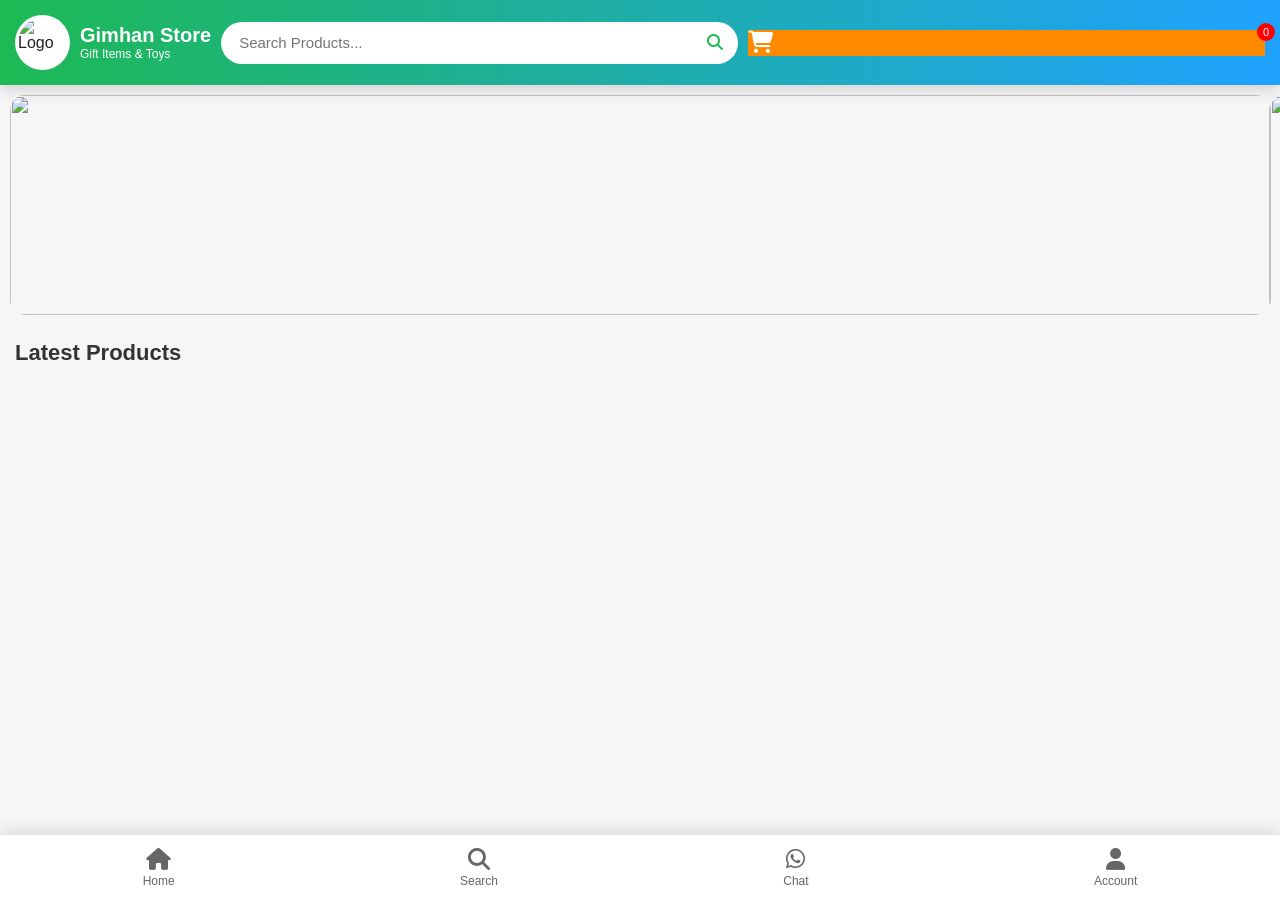
==== commit ef02740c: "Refactor index.html structure and content" ====
--- a/index.html
+++ b/index.html
@@ -1,11 +1,10 @@
 <!DOCTYPE html>
 <html lang="en">
-
 <head>
 <meta charset="UTF-8">
 <meta name="viewport" content="width=device-width, initial-scale=1.0">
 
-<title>Product Details | Gimhan Store</title>
+<title>Gimhan Store</title>
 
 <link rel="stylesheet" href="style.css">
 
@@ -16,133 +15,111 @@
 
 <body>
 
-<header class="product-header">
+<header>
 
-<a href="index.html">
-<i class="fa-solid fa-arrow-left"></i>
-</a>
+<div class="top-bar">
 
-<h2>Product Details</h2>
+<div class="logo">
 
-<div>
+<img src="assets/logo.png" alt="Logo">
 
-<i class="fa-regular fa-heart"></i>
+<div class="store-name">
 
-<i class="fa-solid fa-share-nodes"></i>
+<h2>Gimhan Store</h2>
+
+<p>Gift Items & Toys</p>
+
+</div>
+
+</div>
+
+<div class="search-box">
+
+<input type="text"
+id="search"
+placeholder="Search Products...">
+
+<i class="fa-solid fa-magnifying-glass"></i>
+
+</div>
+
+<div class="cart">
+
+<i class="fa-solid fa-cart-shopping"></i>
+
+<span id="cart-count">0</span>
+
+</div>
 
 </div>
 
 </header>
 
-<section class="product-container">
+<section class="slider">
 
-<div class="gallery">
+<div class="slides">
 
-<img src="assets/products/product1.jpg"
-id="mainImage"
-class="main-image">
+<img src="assets/banner1.jpg">
 
-<div class="thumbs">
+<img src="assets/banner2.jpg">
 
-<img src="assets/products/product1.jpg"
-onclick="changeImage(this)">
-
-<img src="assets/products/product2.jpg"
-onclick="changeImage(this)">
-
-<img src="assets/products/product3.jpg"
-onclick="changeImage(this)">
-
-<img src="assets/products/product4.jpg"
-onclick="changeImage(this)">
-
-</div>
-
-</div>
-
-<div class="details">
-
-<h1>Teddy Bear</h1>
-
-<div class="rating">
-
-★★★★★
-<span>(125 Reviews)</span>
-
-</div>
-
-<h2>
-
-Rs.2,500
-
-<span>
-
-Rs.3,100
-
-</span>
-
-</h2>
-
-<div class="offer">
-
-20% OFF
-
-</div>
-
-<p>
-
-Soft Teddy Bear Gift Item.
-
-Best Quality Product.
-
-Perfect for Birthday Gifts.
-
-</p>
-
-<div class="stock">
-
-<i class="fa-solid fa-box"></i>
-
-In Stock
-
-</div>
-
-<div class="quantity">
-
-<button id="minus">-</button>
-
-<input value="1" id="qty">
-
-<button id="plus">+</button>
-
-</div>
-
-<div class="action-buttons">
-
-<button class="cart-btn">
-
-<i class="fa-solid fa-cart-shopping"></i>
-
-Add To Cart
-
-</button>
-
-<a href="https://wa.me/94770000000">
-
-<button class="whatsapp-btn">
-
-<i class="fa-brands fa-whatsapp"></i>
-
-Buy on WhatsApp
-
-</button>
-
-</a>
-
-</div>
+<img src="assets/banner1.jpg">
 
 </div>
 
 </section>
 
-  
+<section class="products">
+
+<h2>Latest Products</h2>
+
+<div class="product-grid">
+
+<!-- Product Cards මෙතන එනවා -->
+
+</div>
+
+</section>
+
+<nav class="bottom-nav">
+
+<a href="index.html">
+
+<i class="fa-solid fa-house"></i>
+
+<span>Home</span>
+
+</a>
+
+<a href="#">
+
+<i class="fa-solid fa-magnifying-glass"></i>
+
+<span>Search</span>
+
+</a>
+
+<a href="#">
+
+<i class="fa-brands fa-whatsapp"></i>
+
+<span>Chat</span>
+
+</a>
+
+<a href="login.html">
+
+<i class="fa-solid fa-user"></i>
+
+<span>Account</span>
+
+</a>
+
+</nav>
+
+<script src="script.js"></script>
+
+</body>
+
+</html>
+
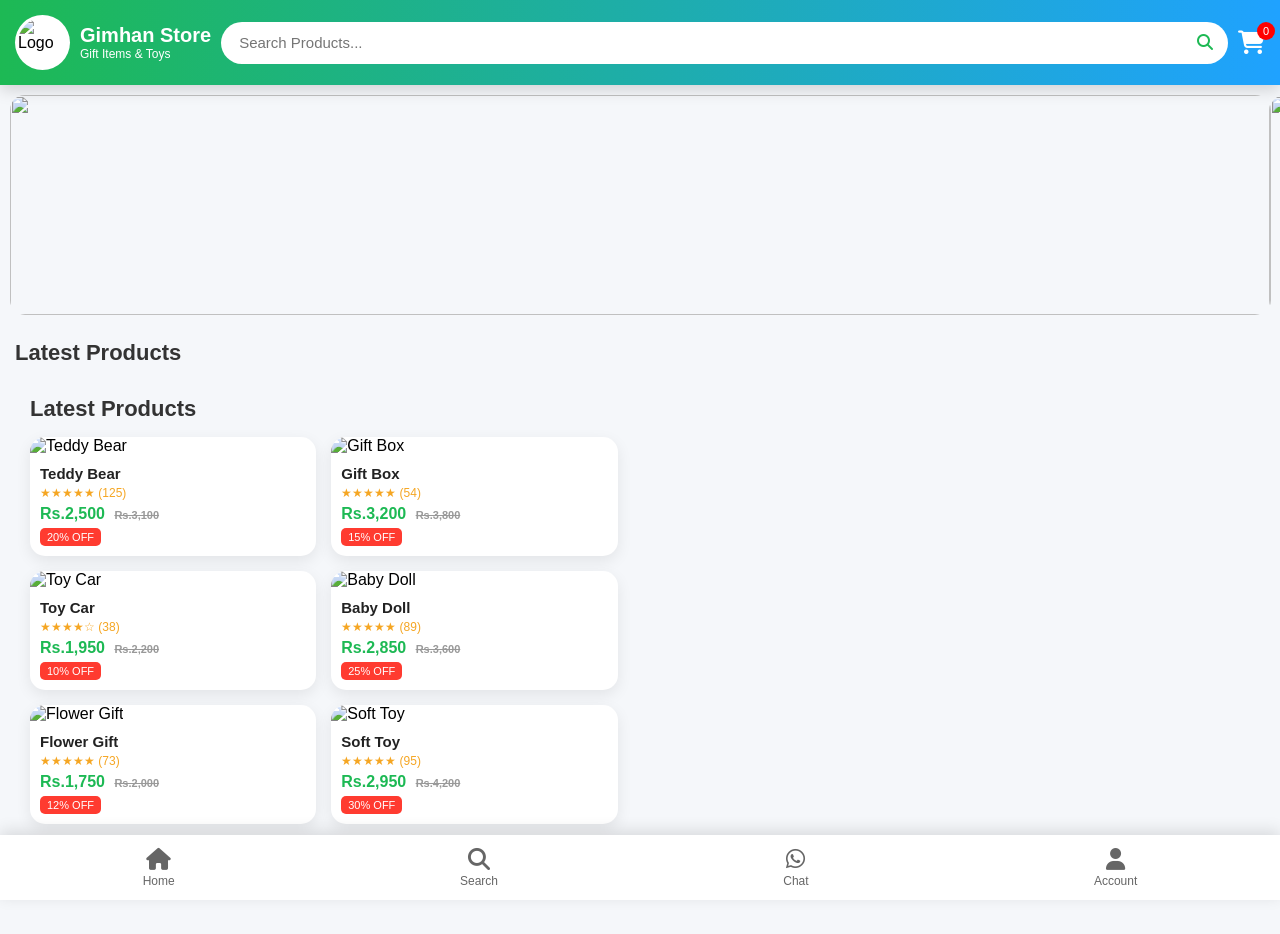
==== commit 2adf0798: "Update index.html" ====
--- a/index.html
+++ b/index.html
@@ -75,12 +75,108 @@
 
 <div class="product-grid">
 
-<!-- Product Cards මෙතන එනවා -->
+<section class="products">
+
+<h2>Latest Products</h2>
+
+<div class="product-grid">
+
+<a href="product.html" class="product-link">
+    <div class="product-card">
+        <img src="assets/products/product1.jpg" alt="Teddy Bear">
+        <div class="product-info">
+            <h3>Teddy Bear</h3>
+            <div class="rating">★★★★★ <span>(125)</span></div>
+            <p class="price">
+                Rs.2,500
+                <span class="old-price">Rs.3,100</span>
+            </p>
+            <span class="discount">20% OFF</span>
+        </div>
+    </div>
+</a>
+
+<a href="product.html" class="product-link">
+    <div class="product-card">
+        <img src="assets/products/product2.jpg" alt="Gift Box">
+        <div class="product-info">
+            <h3>Gift Box</h3>
+            <div class="rating">★★★★★ <span>(54)</span></div>
+            <p class="price">
+                Rs.3,200
+                <span class="old-price">Rs.3,800</span>
+            </p>
+            <span class="discount">15% OFF</span>
+        </div>
+    </div>
+</a>
+
+<a href="product.html" class="product-link">
+    <div class="product-card">
+        <img src="assets/products/product3.jpg" alt="Toy Car">
+        <div class="product-info">
+            <h3>Toy Car</h3>
+            <div class="rating">★★★★☆ <span>(38)</span></div>
+            <p class="price">
+                Rs.1,950
+                <span class="old-price">Rs.2,200</span>
+            </p>
+            <span class="discount">10% OFF</span>
+        </div>
+    </div>
+</a>
+
+<a href="product.html" class="product-link">
+    <div class="product-card">
+        <img src="assets/products/product4.jpg" alt="Baby Doll">
+        <div class="product-info">
+            <h3>Baby Doll</h3>
+            <div class="rating">★★★★★ <span>(89)</span></div>
+            <p class="price">
+                Rs.2,850
+                <span class="old-price">Rs.3,600</span>
+            </p>
+            <span class="discount">25% OFF</span>
+        </div>
+    </div>
+</a>
+
+<a href="product.html" class="product-link">
+    <div class="product-card">
+        <img src="assets/products/product5.jpg" alt="Flower Gift">
+        <div class="product-info">
+            <h3>Flower Gift</h3>
+            <div class="rating">★★★★★ <span>(73)</span></div>
+            <p class="price">
+                Rs.1,750
+                <span class="old-price">Rs.2,000</span>
+            </p>
+            <span class="discount">12% OFF</span>
+        </div>
+    </div>
+</a>
+
+<a href="product.html" class="product-link">
+    <div class="product-card">
+        <img src="assets/products/product6.jpg" alt="Soft Toy">
+        <div class="product-info">
+            <h3>Soft Toy</h3>
+            <div class="rating">★★★★★ <span>(95)</span></div>
+            <p class="price">
+                Rs.2,950
+                <span class="old-price">Rs.4,200</span>
+            </p>
+            <span class="discount">30% OFF</span>
+        </div>
+    </div>
+</a>
 
 </div>
 
 </section>
 
+</section>
+
 <nav class="bottom-nav">
 
 <a href="index.html">
--- a/style.css
+++ b/style.css
@@ -405,414 +405,420 @@
 }
 
 }
-/*========================
-RESET
-========================*/
-
-*{
-margin:0;
-padding:0;
-box-sizing:border-box;
-font-family:Arial,Helvetica,sans-serif;
-}
-
-body{
-background:#f6f6f6;
-padding-bottom:90px;
-color:#222;
-}
-
-/*========================
-TOP MENU
-========================*/
-
-.top-menu{
-display:flex;
-overflow-x:auto;
-background:#fff;
-height:55px;
-align-items:center;
-padding:0 15px;
-border-bottom:1px solid #e5e5e5;
-position:sticky;
-top:0;
-z-index:999;
-}
-
-.top-menu a{
-margin-right:30px;
-font-size:18px;
-white-space:nowrap;
-color:#888;
-text-decoration:none;
-cursor:pointer;
-}
-
-.top-menu .active{
-color:#ff6a00;
-font-weight:bold;
-}
-
-/*========================
-CARD
-========================*/
-
-.card{
-background:#fff;
-margin-top:10px;
-padding:15px;
-}
-
-.title{
-display:flex;
-justify-content:space-between;
-align-items:center;
-font-size:18px;
-margin-bottom:15px;
-}
-
-.title span{
-font-weight:bold;
-}
-
-/*========================
-OPTIONS
-========================*/
-
-.option-images{
-display:flex;
-overflow-x:auto;
-gap:12px;
-}
-
-.option-images img{
-width:85px;
-height:85px;
-border-radius:8px;
-border:2px solid #eee;
-object-fit:cover;
-flex:none;
-cursor:pointer;
-transition:.3s;
-}
-
-.option-images img:hover{
-border:2px solid #ff6a00;
-transform:scale(1.04);
-}
-
-/*========================
-LIST
-========================*/
-
-.list{
-background:#fff;
-margin-top:10px;
-}
-
-.row{
-display:flex;
-align-items:center;
-justify-content:space-between;
-padding:18px 15px;
-border-bottom:1px solid #ededed;
-}
-
-.row span{
-width:120px;
-font-size:17px;
-color:#777;
-}
-
-.row p{
-flex:1;
-font-size:15px;
-line-height:24px;
-padding-left:10px;
-color:#222;
-}
-
-.row i{
-color:#999;
-font-size:18px;
-}
-
-/*========================
-REVIEW
-========================*/
-
-.review{
-background:#fff;
-margin-top:10px;
-padding:15px;
-}
-
-.review-header{
-display:flex;
-justify-content:space-between;
-align-items:center;
-margin-bottom:15px;
-}
-
-.review-header h3{
-font-size:22px;
-}
-
-.review-header a{
-color:#ff6a00;
-text-decoration:none;
-font-size:18px;
-}
-
-.review-user{
-font-size:18px;
-margin-bottom:10px;
-}
-
-.stars{
-color:#ffb400;
-font-size:20px;
-margin-bottom:10px;
-}
-
-.review-box p{
-font-size:18px;
-margin-bottom:15px;
-line-height:28px;
-}
-
-.review-images{
-display:flex;
-gap:12px;
-}
-
-.review-images img{
-width:110px;
-height:110px;
-border-radius:8px;
-object-fit:cover;
-}
-
-/*========================
-STORE
-========================*/
-
-.store{
-background:#fff;
-margin-top:10px;
-padding:18px;
-}
-
-.store-top{
-display:flex;
-justify-content:space-between;
-align-items:center;
-margin-bottom:25px;
-}
-
-.store-top h2{
-font-size:28px;
-font-weight:500;
-}
-
-.store-top button{
-padding:10px 22px;
-border:2px solid #ff6a00;
-background:#fff;
-color:#ff6a00;
-border-radius:8px;
-font-size:18px;
-cursor:pointer;
-}
-
-.store-rate{
-display:flex;
-justify-content:space-between;
-text-align:center;
-margin-bottom:25px;
-}
-
-.store-rate h1{
-font-size:42px;
-font-weight:500;
-}
-
-.store-rate p{
-margin-top:8px;
-font-size:15px;
-color:#777;
-}
-
-.visit{
-display:block;
-text-align:center;
-text-decoration:none;
-font-size:22px;
-color:#ff6a00;
-font-style:italic;
-}
-
-/*========================
-HIGHLIGHTS
-========================*/
-
-.highlights{
-background:#fff;
-margin-top:10px;
-padding:18px;
-}
-
-.highlights h3{
-font-size:24px;
-margin-bottom:15px;
-}
-
-.highlights p{
-font-size:19px;
-line-height:32px;
-color:#333;
-}
-
-/*========================
-DESCRIPTION
-========================*/
+
+/* ======================================
+   GIMHAN STORE - PART 3
+   Product Details Page
+====================================== */
+
+.product-header{
+    position:sticky;
+    top:0;
+    background:#fff;
+    padding:15px;
+    display:flex;
+    justify-content:space-between;
+    align-items:center;
+    box-shadow:0 2px 10px rgba(0,0,0,.08);
+    z-index:999;
+}
+
+.product-header a{
+    color:#333;
+    font-size:22px;
+    text-decoration:none;
+}
+
+.product-header i{
+    margin-left:15px;
+    font-size:22px;
+    color:#444;
+    cursor:pointer;
+}
+
+.product-container{
+    max-width:1200px;
+    margin:auto;
+    padding:20px;
+    display:flex;
+    flex-wrap:wrap;
+    gap:30px;
+}
+
+.gallery{
+    flex:1;
+    min-width:320px;
+}
+
+.main-image{
+    width:100%;
+    border-radius:20px;
+    box-shadow:0 8px 20px rgba(0,0,0,.12);
+    transition:.3s;
+    cursor:zoom-in;
+}
+
+.main-image:hover{
+    transform:scale(1.03);
+}
+
+.thumbs{
+    display:flex;
+    gap:10px;
+    margin-top:15px;
+}
+
+.thumbs img{
+    width:75px;
+    height:75px;
+    object-fit:cover;
+    border-radius:10px;
+    cursor:pointer;
+    border:2px solid transparent;
+    transition:.3s;
+}
+
+.thumbs img:hover{
+    border-color:#1DB954;
+}
+
+.details{
+    flex:1;
+    min-width:320px;
+}
+
+.details h1{
+    font-size:28px;
+    color:#222;
+    margin-bottom:10px;
+}
+
+.details .rating{
+    color:#FFA500;
+    font-size:16px;
+    margin-bottom:10px;
+}
+
+.details h2{
+    color:#1DB954;
+    font-size:30px;
+    margin-bottom:8px;
+}
+
+.details h2 span{
+    color:#999;
+    text-decoration:line-through;
+    font-size:18px;
+    margin-left:10px;
+}
+
+.offer{
+    display:inline-block;
+    background:#ff3b30;
+    color:#fff;
+    padding:6px 14px;
+    border-radius:20px;
+    font-size:13px;
+    margin:10px 0;
+}
+
+.stock{
+    margin:15px 0;
+    color:#1DB954;
+    font-weight:bold;
+}
+
+.quantity{
+    display:flex;
+    align-items:center;
+    gap:10px;
+    margin:20px 0;
+}
+
+.quantity button{
+    width:42px;
+    height:42px;
+    border:none;
+    border-radius:8px;
+    background:#1FA2FF;
+    color:#fff;
+    font-size:20px;
+    cursor:pointer;
+}
+
+.quantity input{
+    width:60px;
+    height:42px;
+    text-align:center;
+    border:1px solid #ccc;
+    border-radius:8px;
+}
+
+.action-buttons{
+    display:flex;
+    flex-wrap:wrap;
+    gap:15px;
+    margin-top:20px;
+}
+
+.cart-btn,
+.whatsapp-btn{
+    padding:14px 24px;
+    border:none;
+    border-radius:30px;
+    color:#fff;
+    font-size:16px;
+    cursor:pointer;
+    text-decoration:none;
+}
+
+.cart-btn{
+    background:#1FA2FF;
+}
+
+.whatsapp-btn{
+    background:#25D366;
+}
+
+.cart-btn:hover,
+.whatsapp-btn:hover{
+    transform:translateY(-3px);
+    box-shadow:0 8px 20px rgba(0,0,0,.15);
+}
+
+@media(max-width:768px){
+
+.product-container{
+    flex-direction:column;
+}
+
+.details h1{
+    font-size:24px;
+}
+
+.details h2{
+    font-size:26px;
+}
+
+.action-buttons{
+    flex-direction:column;
+}
+
+.cart-btn,
+.whatsapp-btn{
+    width:100%;
+    text-align:center;
+}
+
+}
+
+/* ======================================
+   GIMHAN STORE - PART 4
+   Reviews + Related Products + Footer
+====================================== */
+
+/* Description */
 
 .description{
-background:#fff;
-margin-top:10px;
-padding:18px;
-}
-
-.description h3{
-font-size:24px;
-margin-bottom:18px;
-}
-
-.description img{
-width:100%;
-border-radius:10px;
-margin-bottom:15px;
-display:block;
-}
-
-/*========================
-BOTTOM BAR
-========================*/
-
-.bottom-bar{
-position:fixed;
-left:0;
-right:0;
-bottom:0;
-height:70px;
-display:flex;
-background:#fff;
-box-shadow:0 -2px 10px rgba(0,0,0,.12);
-z-index:999;
-}
-
-.store-btn{
-width:90px;
-display:flex;
-flex-direction:column;
-justify-content:center;
-align-items:center;
-color:#ff4b63;
-font-size:15px;
-}
-
-.store-btn i{
-font-size:24px;
-margin-bottom:5px;
-}
-
-.buy{
-flex:1;
-border:none;
-background:#27b8f6;
-color:#fff;
-font-size:22px;
-cursor:pointer;
-}
-
-.cart{
-flex:1;
-border:none;
-background:#ff8a00;
-color:#fff;
-font-size:22px;
-cursor:pointer;
-}
-
-.buy:active,
-.cart:active{
-transform:scale(.98);
-}
-
-/*========================
-SCROLLBAR
-========================*/
-
-::-webkit-scrollbar{
-height:5px;
-width:5px;
-}
-
-::-webkit-scrollbar-thumb{
-background:#ff6a00;
-border-radius:20px;
-}
-
-/*========================
-RESPONSIVE
-========================*/
+    padding:20px;
+    background:#fff;
+    margin:20px;
+    border-radius:15px;
+    box-shadow:0 5px 15px rgba(0,0,0,.08);
+}
+
+.description h2{
+    color:#1FA2FF;
+    margin-bottom:10px;
+}
+
+.description p{
+    color:#555;
+    line-height:1.8;
+    font-size:15px;
+}
+
+/* Customer Reviews */
+
+.reviews{
+    padding:20px;
+}
+
+.reviews h2{
+    color:#1FA2FF;
+    margin-bottom:15px;
+}
+
+.review-card{
+    display:flex;
+    gap:15px;
+    background:#fff;
+    padding:15px;
+    border-radius:15px;
+    margin-bottom:15px;
+    box-shadow:0 5px 15px rgba(0,0,0,.08);
+}
+
+.review-card img{
+    width:60px;
+    height:60px;
+    border-radius:50%;
+    object-fit:cover;
+}
+
+.review-card h4{
+    margin-bottom:5px;
+    color:#222;
+}
+
+.review-card p{
+    color:#666;
+    font-size:14px;
+}
+
+/* Delivery */
+
+.delivery{
+    padding:20px;
+    margin:20px;
+    background:#fff;
+    border-radius:15px;
+    box-shadow:0 5px 15px rgba(0,0,0,.08);
+}
+
+.delivery h2{
+    color:#1FA2FF;
+    margin-bottom:15px;
+}
+
+.delivery p{
+    margin:10px 0;
+    color:#555;
+}
+
+/* Related Products */
+
+.related{
+    padding:20px;
+}
+
+.related h2{
+    color:#1FA2FF;
+    margin-bottom:15px;
+}
+
+.related-grid{
+    display:grid;
+    grid-template-columns:repeat(2,1fr);
+    gap:15px;
+}
+
+.related-card{
+    text-decoration:none;
+    background:#fff;
+    border-radius:15px;
+    overflow:hidden;
+    color:#333;
+    box-shadow:0 5px 15px rgba(0,0,0,.08);
+    transition:.3s;
+}
+
+.related-card:hover{
+    transform:translateY(-5px);
+}
+
+.related-card img{
+    width:100%;
+    height:150px;
+    object-fit:cover;
+}
+
+.related-card h4{
+    padding:10px 10px 5px;
+    font-size:15px;
+}
+
+.related-card p{
+    padding:0 10px 10px;
+    color:#1DB954;
+    font-weight:bold;
+}
+
+/* Comment Box */
+
+.comment-box{
+    padding:20px;
+}
+
+.comment-box h2{
+    color:#1FA2FF;
+    margin-bottom:15px;
+}
+
+.comment-box textarea{
+    width:100%;
+    height:120px;
+    border:2px solid #ddd;
+    border-radius:12px;
+    padding:12px;
+    resize:none;
+    outline:none;
+    font-size:15px;
+}
+
+.comment-box button{
+    margin-top:15px;
+    padding:12px 22px;
+    border:none;
+    border-radius:25px;
+    background:#1DB954;
+    color:#fff;
+    cursor:pointer;
+    transition:.3s;
+}
+
+.comment-box button:hover{
+    background:#1FA2FF;
+}
+
+/* Footer */
+
+footer{
+    margin-top:30px;
+    padding:25px;
+    background:linear-gradient(90deg,#1DB954,#1FA2FF);
+    text-align:center;
+    color:#fff;
+}
+
+footer h3{
+    margin-bottom:10px;
+}
+
+footer p{
+    font-size:14px;
+    opacity:.95;
+}
+
+/* Mobile */
 
 @media(max-width:768px){
 
-.top-menu a{
-font-size:16px;
-margin-right:22px;
-}
-
-.title{
-font-size:16px;
-}
-
-.option-images img{
-width:72px;
-height:72px;
-}
-
-.review-header h3{
-font-size:18px;
-}
-
-.review-images img{
-width:85px;
-height:85px;
-}
-
-.store-top h2{
-font-size:22px;
-}
-
-.store-rate h1{
-font-size:32px;
-}
-
-.highlights p{
-font-size:16px;
-line-height:28px;
-}
-
-.buy,
-.cart{
-font-size:18px;
-}
-
-}
-
-
-
-
-}
+.review-card{
+    flex-direction:row;
+}
+
+.related-grid{
+    grid-template-columns:repeat(2,1fr);
+}
+
+.related-card img{
+    height:120px;
+}
+
+.description,
+.delivery{
+    margin:10px;
+}
+
+}
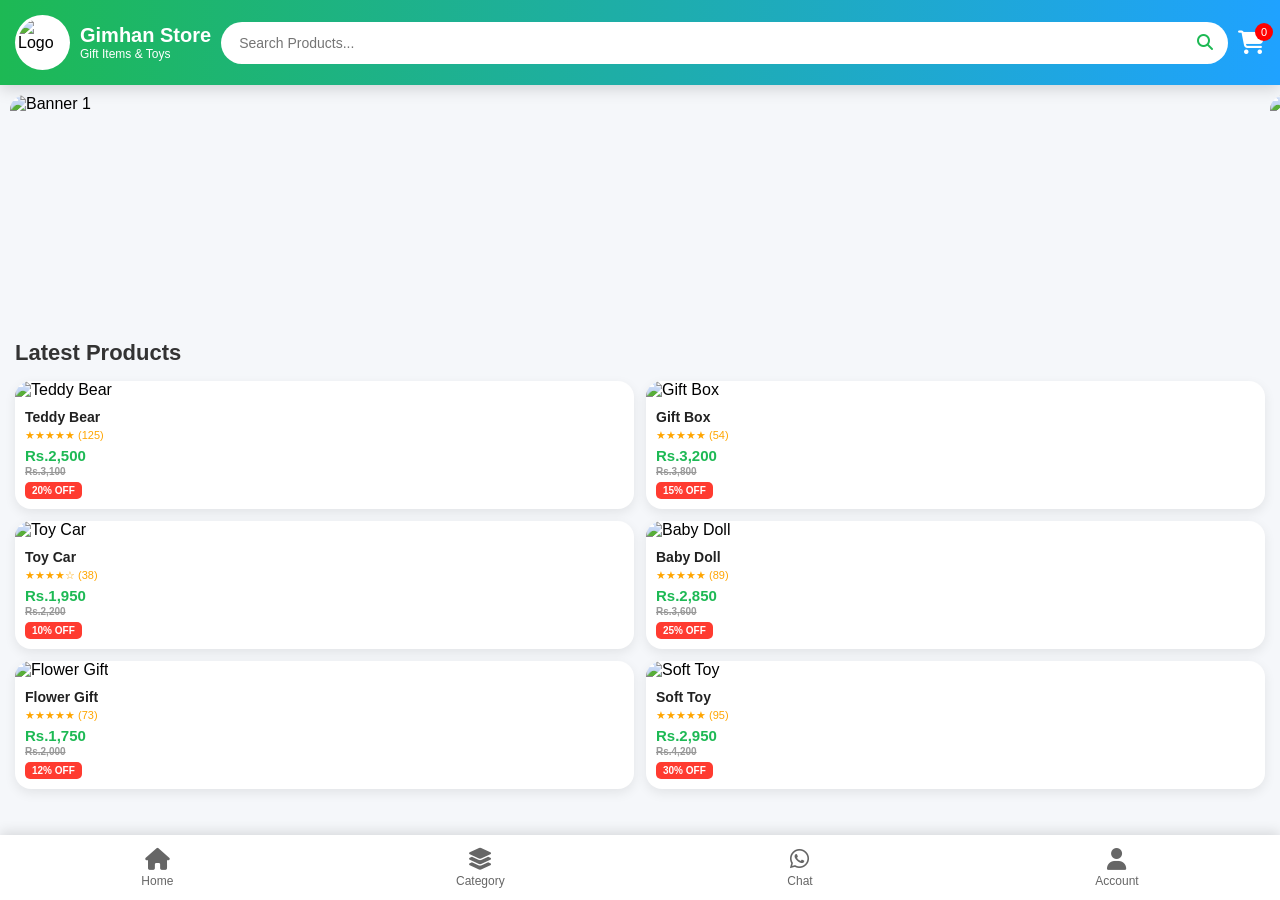
==== commit 874d3d40: "Update index.html" ====
--- a/index.html
+++ b/index.html
@@ -16,206 +16,164 @@
 <body>
 
 <header>
+    <div class="top-bar">
 
-<div class="top-bar">
+        <div class="logo">
+            <img src="assets/logo.png" alt="Logo">
 
-<div class="logo">
+            <div class="store-name">
+                <h2>Gimhan Store</h2>
+                <p>Gift Items & Toys</p>
+            </div>
+        </div>
 
-<img src="assets/logo.png" alt="Logo">
+        <div class="search-box">
+            <input type="text" id="search" placeholder="Search Products...">
+            <i class="fa-solid fa-magnifying-glass"></i>
+        </div>
 
-<div class="store-name">
+        <div class="cart">
+            <i class="fa-solid fa-cart-shopping"></i>
+            <span id="cart-count">0</span>
+        </div>
 
-<h2>Gimhan Store</h2>
-
-<p>Gift Items & Toys</p>
-
-</div>
-
-</div>
-
-<div class="search-box">
-
-<input type="text"
-id="search"
-placeholder="Search Products...">
-
-<i class="fa-solid fa-magnifying-glass"></i>
-
-</div>
-
-<div class="cart">
-
-<i class="fa-solid fa-cart-shopping"></i>
-
-<span id="cart-count">0</span>
-
-</div>
-
-</div>
-
+    </div>
 </header>
 
+<!-- Slider -->
 <section class="slider">
-
-<div class="slides">
-
-<img src="assets/banner1.jpg">
-
-<img src="assets/banner2.jpg">
-
-<img src="assets/banner1.jpg">
-
-</div>
-
+    <div class="slides">
+        <img src="assets/banner1.jpg" alt="Banner 1">
+        <img src="assets/banner2.jpg" alt="Banner 2">
+        <img src="assets/banner1.jpg" alt="Banner 3">
+    </div>
 </section>
 
+<!-- Products -->
 <section class="products">
+    <h2>Latest Products</h2>
 
-<h2>Latest Products</h2>
+    <div class="product-grid">
 
-<div class="product-grid">
+        <a href="product.html" class="product-link">
+            <div class="product-card">
+                <img src="assets/products/product1.jpg" alt="Teddy Bear">
+                <div class="product-info">
+                    <h3>Teddy Bear</h3>
+                    <div class="rating">★★★★★ <span>(125)</span></div>
+                    <p class="price">
+                        Rs.2,500
+                        <span class="old-price">Rs.3,100</span>
+                    </p>
+                    <span class="discount">20% OFF</span>
+                </div>
+            </div>
+        </a>
 
-<section class="products">
+        <a href="product.html" class="product-link">
+            <div class="product-card">
+                <img src="assets/products/product2.jpg" alt="Gift Box">
+                <div class="product-info">
+                    <h3>Gift Box</h3>
+                    <div class="rating">★★★★★ <span>(54)</span></div>
+                    <p class="price">
+                        Rs.3,200
+                        <span class="old-price">Rs.3,800</span>
+                    </p>
+                    <span class="discount">15% OFF</span>
+                </div>
+            </div>
+        </a>
 
-<h2>Latest Products</h2>
+        <a href="product.html" class="product-link">
+            <div class="product-card">
+                <img src="assets/products/product3.jpg" alt="Toy Car">
+                <div class="product-info">
+                    <h3>Toy Car</h3>
+                    <div class="rating">★★★★☆ <span>(38)</span></div>
+                    <p class="price">
+                        Rs.1,950
+                        <span class="old-price">Rs.2,200</span>
+                    </p>
+                    <span class="discount">10% OFF</span>
+                </div>
+            </div>
+        </a>
 
-<div class="product-grid">
+        <a href="product.html" class="product-link">
+            <div class="product-card">
+                <img src="assets/products/product4.jpg" alt="Baby Doll">
+                <div class="product-info">
+                    <h3>Baby Doll</h3>
+                    <div class="rating">★★★★★ <span>(89)</span></div>
+                    <p class="price">
+                        Rs.2,850
+                        <span class="old-price">Rs.3,600</span>
+                    </p>
+                    <span class="discount">25% OFF</span>
+                </div>
+            </div>
+        </a>
 
-<a href="product.html" class="product-link">
-    <div class="product-card">
-        <img src="assets/products/product1.jpg" alt="Teddy Bear">
-        <div class="product-info">
-            <h3>Teddy Bear</h3>
-            <div class="rating">★★★★★ <span>(125)</span></div>
-            <p class="price">
-                Rs.2,500
-                <span class="old-price">Rs.3,100</span>
-            </p>
-            <span class="discount">20% OFF</span>
-        </div>
+        <a href="product.html" class="product-link">
+            <div class="product-card">
+                <img src="assets/products/product5.jpg" alt="Flower Gift">
+                <div class="product-info">
+                    <h3>Flower Gift</h3>
+                    <div class="rating">★★★★★ <span>(73)</span></div>
+                    <p class="price">
+                        Rs.1,750
+                        <span class="old-price">Rs.2,000</span>
+                    </p>
+                    <span class="discount">12% OFF</span>
+                </div>
+            </div>
+        </a>
+
+        <a href="product.html" class="product-link">
+            <div class="product-card">
+                <img src="assets/products/product6.jpg" alt="Soft Toy">
+                <div class="product-info">
+                    <h3>Soft Toy</h3>
+                    <div class="rating">★★★★★ <span>(95)</span></div>
+                    <p class="price">
+                        Rs.2,950
+                        <span class="old-price">Rs.4,200</span>
+                    </p>
+                    <span class="discount">30% OFF</span>
+                </div>
+            </div>
+        </a>
+
     </div>
-</a>
-
-<a href="product.html" class="product-link">
-    <div class="product-card">
-        <img src="assets/products/product2.jpg" alt="Gift Box">
-        <div class="product-info">
-            <h3>Gift Box</h3>
-            <div class="rating">★★★★★ <span>(54)</span></div>
-            <p class="price">
-                Rs.3,200
-                <span class="old-price">Rs.3,800</span>
-            </p>
-            <span class="discount">15% OFF</span>
-        </div>
-    </div>
-</a>
-
-<a href="product.html" class="product-link">
-    <div class="product-card">
-        <img src="assets/products/product3.jpg" alt="Toy Car">
-        <div class="product-info">
-            <h3>Toy Car</h3>
-            <div class="rating">★★★★☆ <span>(38)</span></div>
-            <p class="price">
-                Rs.1,950
-                <span class="old-price">Rs.2,200</span>
-            </p>
-            <span class="discount">10% OFF</span>
-        </div>
-    </div>
-</a>
-
-<a href="product.html" class="product-link">
-    <div class="product-card">
-        <img src="assets/products/product4.jpg" alt="Baby Doll">
-        <div class="product-info">
-            <h3>Baby Doll</h3>
-            <div class="rating">★★★★★ <span>(89)</span></div>
-            <p class="price">
-                Rs.2,850
-                <span class="old-price">Rs.3,600</span>
-            </p>
-            <span class="discount">25% OFF</span>
-        </div>
-    </div>
-</a>
-
-<a href="product.html" class="product-link">
-    <div class="product-card">
-        <img src="assets/products/product5.jpg" alt="Flower Gift">
-        <div class="product-info">
-            <h3>Flower Gift</h3>
-            <div class="rating">★★★★★ <span>(73)</span></div>
-            <p class="price">
-                Rs.1,750
-                <span class="old-price">Rs.2,000</span>
-            </p>
-            <span class="discount">12% OFF</span>
-        </div>
-    </div>
-</a>
-
-<a href="product.html" class="product-link">
-    <div class="product-card">
-        <img src="assets/products/product6.jpg" alt="Soft Toy">
-        <div class="product-info">
-            <h3>Soft Toy</h3>
-            <div class="rating">★★★★★ <span>(95)</span></div>
-            <p class="price">
-                Rs.2,950
-                <span class="old-price">Rs.4,200</span>
-            </p>
-            <span class="discount">30% OFF</span>
-        </div>
-    </div>
-</a>
-
-</div>
-
 </section>
 
-</section>
-
+<!-- Bottom Navigation -->
 <nav class="bottom-nav">
 
-<a href="index.html">
+    <a href="index.html">
+        <i class="fa-solid fa-house"></i>
+        <span>Home</span>
+    </a>
 
-<i class="fa-solid fa-house"></i>
+    <a href="category.html">
+        <i class="fa-solid fa-layer-group"></i>
+        <span>Category</span>
+    </a>
 
-<span>Home</span>
+    <a href="chat.html">
+        <i class="fa-brands fa-whatsapp"></i>
+        <span>Chat</span>
+    </a>
 
-</a>
-
-<a href="#">
-
-<i class="fa-solid fa-magnifying-glass"></i>
-
-<span>Search</span>
-
-</a>
-
-<a href="#">
-
-<i class="fa-brands fa-whatsapp"></i>
-
-<span>Chat</span>
-
-</a>
-
-<a href="login.html">
-
-<i class="fa-solid fa-user"></i>
-
-<span>Account</span>
-
-</a>
+    <a href="login.html">
+        <i class="fa-solid fa-user"></i>
+        <span>Account</span>
+    </a>
 
 </nav>
 
 <script src="script.js"></script>
 
 </body>
-
 </html>
-
--- a/style.css
+++ b/style.css
@@ -1,12 +1,13 @@
-/* ======================================
+/* ==========================================
    GIMHAN STORE - PART 1
-====================================== */
+   Header + Slider + Product Cards
+========================================== */
 
 *{
     margin:0;
     padding:0;
     box-sizing:border-box;
-    font-family:Arial, Helvetica, sans-serif;
+    font-family:Arial,Helvetica,sans-serif;
 }
 
 :root{
@@ -14,9 +15,7 @@
     --lightgreen:#8FD13F;
     --blue:#1FA2FF;
     --lightblue:#4FC3F7;
-    --white:#ffffff;
-    --dark:#222;
-    --gray:#666;
+    --white:#fff;
 }
 
 body{
@@ -31,19 +30,16 @@
     position:sticky;
     top:0;
     z-index:999;
-    background:linear-gradient(90deg,var(--green),var(--blue));
+    background:linear-gradient(90deg,#1DB954,#1FA2FF);
     padding:15px;
-    box-shadow:0 5px 15px rgba(0,0,0,.15);
+    box-shadow:0 4px 15px rgba(0,0,0,.15);
 }
 
 .top-bar{
     display:flex;
     align-items:center;
-    justify-content:space-between;
     gap:10px;
 }
-
-/* Logo */
 
 .logo{
     display:flex;
@@ -84,14 +80,14 @@
     outline:none;
     border-radius:30px;
     padding:0 45px 0 18px;
-    font-size:15px;
+    font-size:14px;
 }
 
 .search-box i{
     position:absolute;
     right:15px;
     top:12px;
-    color:var(--green);
+    color:#1DB954;
 }
 
 /* Cart */
@@ -105,8 +101,8 @@
 
 #cart-count{
     position:absolute;
-    top:-7px;
-    right:-10px;
+    top:-6px;
+    right:-8px;
     width:18px;
     height:18px;
     border-radius:50%;
@@ -145,14 +141,14 @@
 
 .products h2{
     font-size:22px;
+    color:#333;
     margin-bottom:15px;
-    color:#333;
 }
 
 .product-grid{
     display:grid;
     grid-template-columns:repeat(2,1fr);
-    gap:15px;
+    gap:12px;
 }
 
 .product-link{
@@ -162,9 +158,9 @@
 
 .product-card{
     background:#fff;
-    border-radius:15px;
+    border-radius:16px;
     overflow:hidden;
-    box-shadow:0 5px 15px rgba(0,0,0,.08);
+    box-shadow:0 4px 12px rgba(0,0,0,.08);
     transition:.3s;
 }
 
@@ -174,8 +170,13 @@
 
 .product-card img{
     width:100%;
-    height:170px;
+    height:160px;
     object-fit:cover;
+    transition:.4s;
+}
+
+.product-card:hover img{
+    transform:scale(1.05);
 }
 
 .product-info{
@@ -183,58 +184,60 @@
 }
 
 .product-info h3{
-    font-size:15px;
+    font-size:14px;
     color:#222;
     margin-bottom:4px;
+    font-weight:600;
 }
 
 .rating{
-    font-size:12px;
-    color:#f5a623;
+    font-size:11px;
+    color:#FFA500;
     margin-bottom:5px;
 }
 
 .price{
-    font-size:16px;
-    color:var(--green);
-    font-weight:bold;
+    font-size:15px;
+    color:#1DB954;
+    font-weight:700;
 }
 
 .old-price{
-    font-size:11px;
+    display:block;
+    font-size:10px;
     color:#999;
     text-decoration:line-through;
-    margin-left:5px;
+    margin-top:2px;
 }
 
 .discount{
     display:inline-block;
     margin-top:5px;
+    padding:3px 7px;
     background:#ff3b30;
     color:#fff;
-    font-size:11px;
-    padding:3px 7px;
     border-radius:5px;
-}
-
-/* ======================================
+    font-size:10px;
+    font-weight:600;
+}
+/* ==========================================
    GIMHAN STORE - PART 2
-   Bottom Navigation + Animations
-====================================== */
+   Bottom Navigation + Animations + Mobile
+========================================== */
 
 /* Bottom Navigation */
 
 .bottom-nav{
     position:fixed;
+    left:0;
     bottom:0;
-    left:0;
     width:100%;
     height:65px;
     background:#fff;
     display:flex;
     justify-content:space-around;
     align-items:center;
-    box-shadow:0 -4px 15px rgba(0,0,0,.12);
+    box-shadow:0 -3px 12px rgba(0,0,0,.12);
     z-index:999;
 }
 
@@ -251,7 +254,7 @@
 .bottom-nav a:hover,
 .bottom-nav a.active{
     color:#1DB954;
-    transform:scale(1.08);
+    transform:scale(1.1);
 }
 
 .bottom-nav i{
@@ -259,10 +262,11 @@
     margin-bottom:4px;
 }
 
-/* Button Animation */
+/* Buttons */
 
 button{
     transition:.3s;
+    cursor:pointer;
 }
 
 button:hover{
@@ -274,11 +278,11 @@
 @keyframes rotateLogo{
 
 0%{
-transform:rotate(0deg);
+    transform:rotate(0deg);
 }
 
 100%{
-transform:rotate(360deg);
+    transform:rotate(360deg);
 }
 
 }
@@ -288,49 +292,39 @@
 @keyframes cartJump{
 
 0%{
-transform:translateY(0);
+    transform:translateY(0);
 }
 
 50%{
-transform:translateY(-5px);
+    transform:translateY(-5px);
 }
 
 100%{
-transform:translateY(0);
-}
-
-}
-
-/* Banner Slider Animation */
+    transform:translateY(0);
+}
+
+}
+
+/* Slider Animation */
 
 @keyframes slide{
 
 0%,30%{
-transform:translateX(0);
+    transform:translateX(0);
 }
 
 35%,65%{
-transform:translateX(-100%);
+    transform:translateX(-100%);
 }
 
 70%,95%{
-transform:translateX(-200%);
+    transform:translateX(-200%);
 }
 
 100%{
-transform:translateX(0);
-}
-
-}
-
-/* Card Hover */
-
-.product-card:hover img{
-    transform:scale(1.05);
-}
-
-.product-card img{
-    transition:.4s;
+    transform:translateX(0);
+}
+
 }
 
 /* Mobile Responsive */
@@ -347,7 +341,7 @@
 }
 
 .store-name h2{
-    font-size:16px;
+    font-size:17px;
 }
 
 .store-name p{
@@ -359,9 +353,21 @@
     font-size:13px;
 }
 
+.slider{
+    padding:8px;
+}
+
+.slides img{
+    height:180px;
+}
+
 .product-grid{
     grid-template-columns:repeat(2,1fr);
-    gap:12px;
+    gap:10px;
+}
+
+.product-card{
+    border-radius:14px;
 }
 
 .product-card img{
@@ -373,23 +379,24 @@
 }
 
 .product-info h3{
+    font-size:13px;
+}
+
+.rating{
+    font-size:10px;
+}
+
+.price{
     font-size:14px;
 }
 
-.price{
-    font-size:15px;
-}
-
 .old-price{
-    font-size:10px;
+    font-size:9px;
 }
 
 .discount{
-    font-size:10px;
-}
-
-.rating{
-    font-size:11px;
+    font-size:9px;
+    padding:2px 6px;
 }
 
 .bottom-nav{
@@ -401,15 +408,14 @@
 }
 
 .bottom-nav span{
-    font-size:11px;
-}
-
-}
-
-/* ======================================
+    font-size:10px;
+}
+
+}
+/* ==========================================
    GIMHAN STORE - PART 3
    Product Details Page
-====================================== */
+========================================== */
 
 .product-header{
     position:sticky;
@@ -424,25 +430,36 @@
 }
 
 .product-header a{
+    text-decoration:none;
     color:#333;
     font-size:22px;
-    text-decoration:none;
-}
-
-.product-header i{
-    margin-left:15px;
+}
+
+.header-icons{
+    display:flex;
+    gap:18px;
+}
+
+.header-icons i{
     font-size:22px;
     color:#444;
     cursor:pointer;
-}
+    transition:.3s;
+}
+
+.header-icons i:hover{
+    color:#1DB954;
+}
+
+/* Product Layout */
 
 .product-container{
     max-width:1200px;
     margin:auto;
     padding:20px;
     display:flex;
+    gap:30px;
     flex-wrap:wrap;
-    gap:30px;
 }
 
 .gallery{
@@ -452,10 +469,10 @@
 
 .main-image{
     width:100%;
-    border-radius:20px;
+    border-radius:18px;
     box-shadow:0 8px 20px rgba(0,0,0,.12);
+    cursor:zoom-in;
     transition:.3s;
-    cursor:zoom-in;
 }
 
 .main-image:hover{
@@ -482,6 +499,8 @@
     border-color:#1DB954;
 }
 
+/* Details */
+
 .details{
     flex:1;
     min-width:320px;
@@ -494,32 +513,32 @@
 }
 
 .details .rating{
+    font-size:15px;
     color:#FFA500;
-    font-size:16px;
     margin-bottom:10px;
 }
 
 .details h2{
+    font-size:30px;
     color:#1DB954;
-    font-size:30px;
-    margin-bottom:8px;
+    margin-bottom:10px;
 }
 
 .details h2 span{
+    font-size:17px;
     color:#999;
     text-decoration:line-through;
-    font-size:18px;
     margin-left:10px;
 }
 
 .offer{
     display:inline-block;
-    background:#ff3b30;
-    color:#fff;
     padding:6px 14px;
     border-radius:20px;
+    background:#ff3b30;
+    color:#fff;
     font-size:13px;
-    margin:10px 0;
+    margin-bottom:15px;
 }
 
 .stock{
@@ -527,6 +546,8 @@
     color:#1DB954;
     font-weight:bold;
 }
+
+/* Quantity */
 
 .quantity{
     display:flex;
@@ -543,7 +564,6 @@
     background:#1FA2FF;
     color:#fff;
     font-size:20px;
-    cursor:pointer;
 }
 
 .quantity input{
@@ -554,22 +574,23 @@
     border-radius:8px;
 }
 
+/* Buttons */
+
 .action-buttons{
     display:flex;
+    gap:15px;
     flex-wrap:wrap;
-    gap:15px;
     margin-top:20px;
 }
 
 .cart-btn,
 .whatsapp-btn{
-    padding:14px 24px;
+    padding:14px 22px;
     border:none;
     border-radius:30px;
     color:#fff;
+    text-decoration:none;
     font-size:16px;
-    cursor:pointer;
-    text-decoration:none;
 }
 
 .cart-btn{
@@ -583,13 +604,16 @@
 .cart-btn:hover,
 .whatsapp-btn:hover{
     transform:translateY(-3px);
-    box-shadow:0 8px 20px rgba(0,0,0,.15);
-}
+    box-shadow:0 8px 18px rgba(0,0,0,.15);
+}
+
+/* Mobile */
 
 @media(max-width:768px){
 
 .product-container{
     flex-direction:column;
+    padding:15px;
 }
 
 .details h1{
@@ -597,7 +621,7 @@
 }
 
 .details h2{
-    font-size:26px;
+    font-size:25px;
 }
 
 .action-buttons{
@@ -611,20 +635,19 @@
 }
 
 }
-
-/* ======================================
+/* ==========================================
    GIMHAN STORE - PART 4
-   Reviews + Related Products + Footer
-====================================== */
+   Description • Reviews • Related Products
+========================================== */
 
 /* Description */
 
 .description{
-    padding:20px;
     background:#fff;
     margin:20px;
+    padding:20px;
     border-radius:15px;
-    box-shadow:0 5px 15px rgba(0,0,0,.08);
+    box-shadow:0 4px 12px rgba(0,0,0,.08);
 }
 
 .description h2{
@@ -633,12 +656,12 @@
 }
 
 .description p{
-    color:#555;
+    color:#666;
     line-height:1.8;
     font-size:15px;
 }
 
-/* Customer Reviews */
+/* Reviews */
 
 .reviews{
     padding:20px;
@@ -656,7 +679,7 @@
     padding:15px;
     border-radius:15px;
     margin-bottom:15px;
-    box-shadow:0 5px 15px rgba(0,0,0,.08);
+    box-shadow:0 4px 12px rgba(0,0,0,.08);
 }
 
 .review-card img{
@@ -667,32 +690,38 @@
 }
 
 .review-card h4{
+    color:#222;
     margin-bottom:5px;
-    color:#222;
+}
+
+.review-card span{
+    color:#FFA500;
+    font-size:13px;
 }
 
 .review-card p{
     color:#666;
     font-size:14px;
+    margin-top:5px;
 }
 
 /* Delivery */
 
 .delivery{
-    padding:20px;
     margin:20px;
     background:#fff;
+    padding:20px;
     border-radius:15px;
-    box-shadow:0 5px 15px rgba(0,0,0,.08);
+    box-shadow:0 4px 12px rgba(0,0,0,.08);
 }
 
 .delivery h2{
     color:#1FA2FF;
-    margin-bottom:15px;
+    margin-bottom:12px;
 }
 
 .delivery p{
-    margin:10px 0;
+    margin:8px 0;
     color:#555;
 }
 
@@ -714,12 +743,12 @@
 }
 
 .related-card{
-    text-decoration:none;
     background:#fff;
     border-radius:15px;
     overflow:hidden;
-    color:#333;
-    box-shadow:0 5px 15px rgba(0,0,0,.08);
+    text-decoration:none;
+    color:#222;
+    box-shadow:0 4px 12px rgba(0,0,0,.08);
     transition:.3s;
 }
 
@@ -729,13 +758,13 @@
 
 .related-card img{
     width:100%;
-    height:150px;
+    height:140px;
     object-fit:cover;
 }
 
 .related-card h4{
     padding:10px 10px 5px;
-    font-size:15px;
+    font-size:14px;
 }
 
 .related-card p{
@@ -766,14 +795,18 @@
     font-size:15px;
 }
 
+.comment-box textarea:focus{
+    border-color:#1DB954;
+}
+
 .comment-box button{
     margin-top:15px;
-    padding:12px 22px;
+    padding:12px 24px;
     border:none;
     border-radius:25px;
     background:#1DB954;
     color:#fff;
-    cursor:pointer;
+    font-size:15px;
     transition:.3s;
 }
 
@@ -785,10 +818,10 @@
 
 footer{
     margin-top:30px;
+    background:linear-gradient(90deg,#1DB954,#1FA2FF);
+    color:#fff;
+    text-align:center;
     padding:25px;
-    background:linear-gradient(90deg,#1DB954,#1FA2FF);
-    text-align:center;
-    color:#fff;
 }
 
 footer h3{
@@ -797,7 +830,7 @@
 
 footer p{
     font-size:14px;
-    opacity:.95;
+    opacity:.9;
 }
 
 /* Mobile */
@@ -805,11 +838,17 @@
 @media(max-width:768px){
 
 .review-card{
-    flex-direction:row;
+    flex-direction:column;
+    text-align:center;
+}
+
+.review-card img{
+    margin:auto;
 }
 
 .related-grid{
     grid-template-columns:repeat(2,1fr);
+    gap:10px;
 }
 
 .related-card img{
@@ -821,4 +860,8 @@
     margin:10px;
 }
 
-}
+footer{
+    padding-bottom:90px;
+}
+
+}
